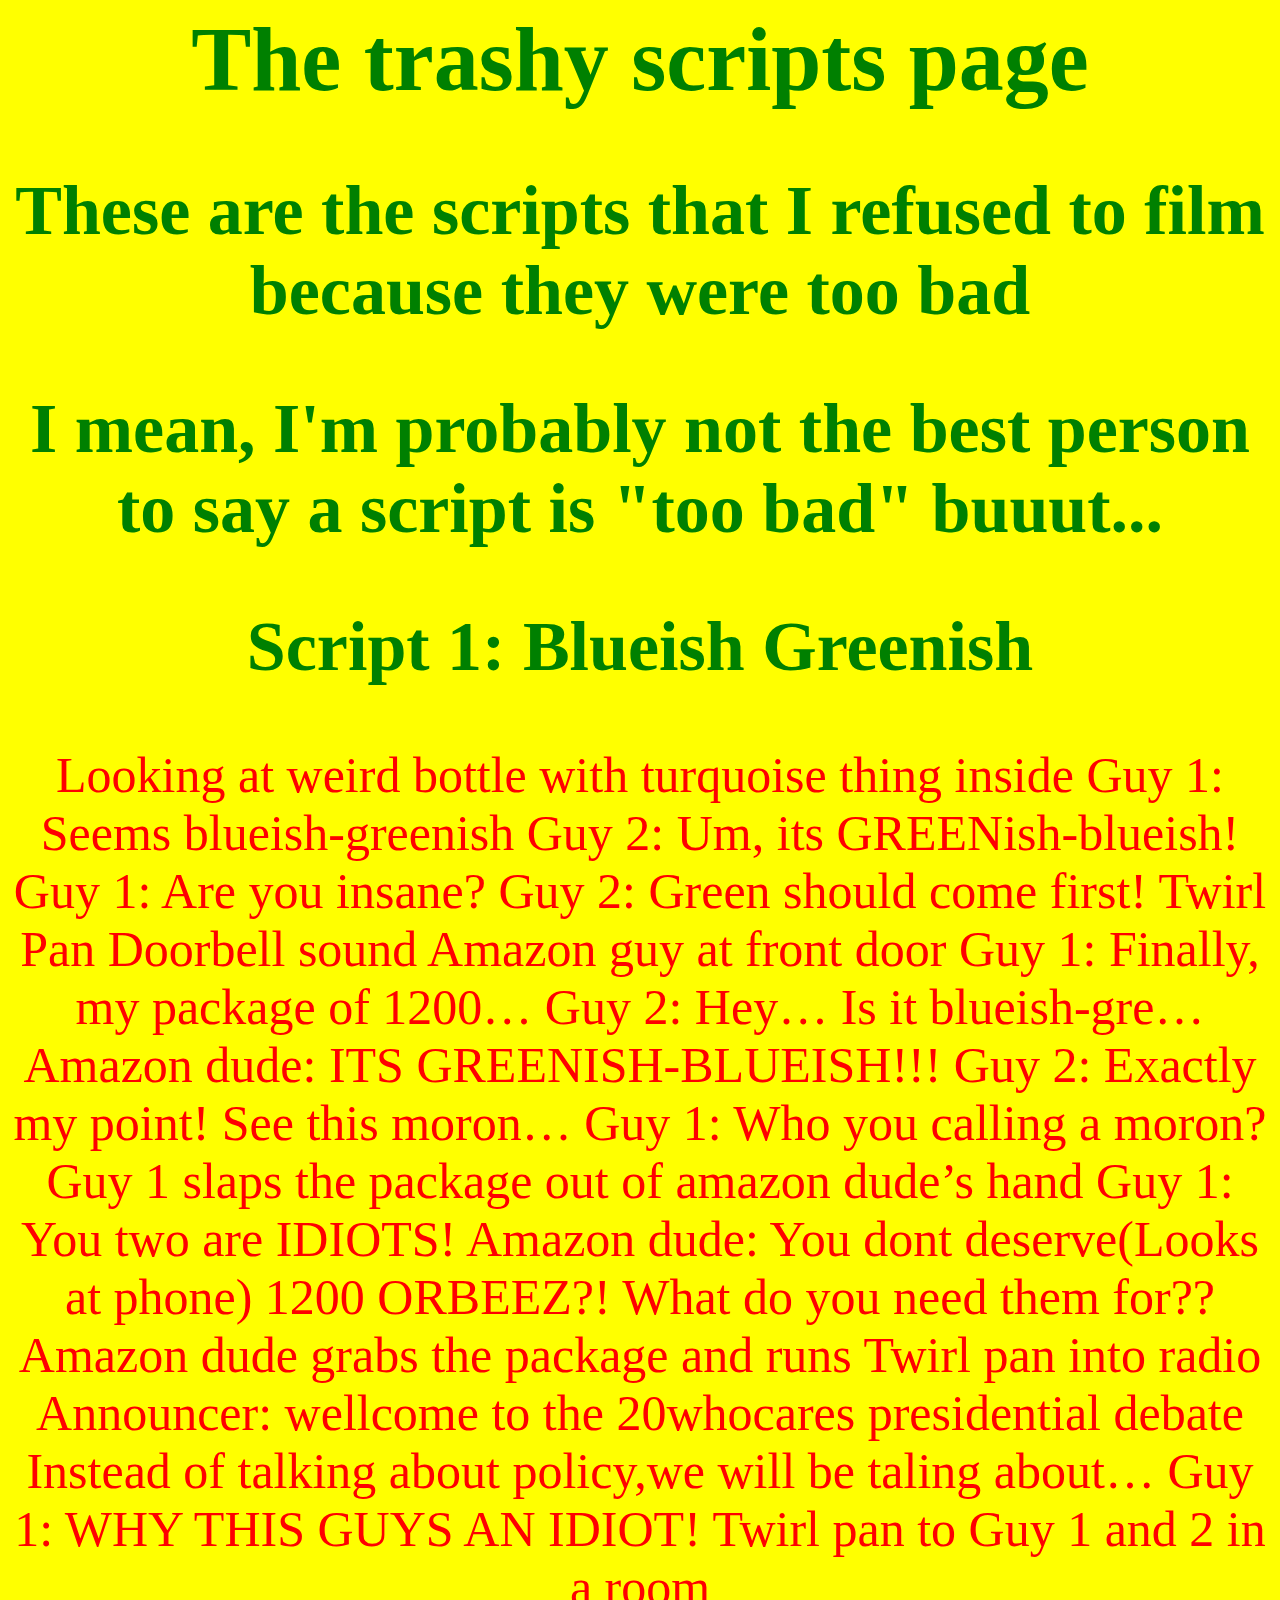
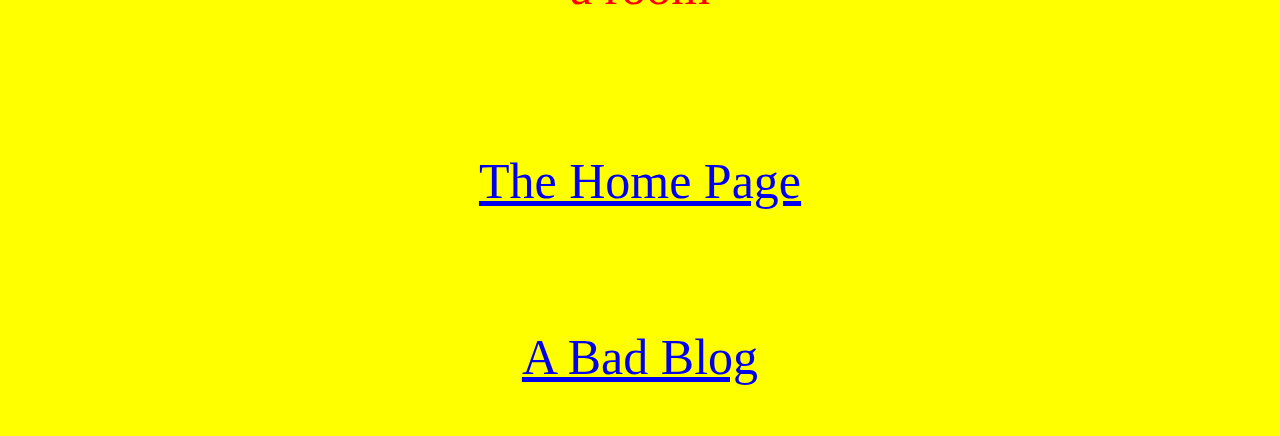
==== DrunkBadScript.html @ 4988ced2 "Update DrunkBadScript.html" ====
<html>
<head>
  <link rel="stylesheet" href="DrunkWebsite.css">
</head>

<h1>The trashy scripts page</h1>
<h2>These are the scripts that I refused to film because they were too bad</h2>
<h2>I mean, I'm probably not the best person to say a script is "too bad" buuut...</h2>
  
<h2>Script 1: Blueish Greenish</h2>
<p>

Looking at weird bottle with turquoise thing inside

Guy 1: Seems blueish-greenish
Guy 2: Um, its GREENish-blueish!
Guy 1: Are you insane?
Guy 2: Green should come first!

Twirl Pan
Doorbell sound
Amazon guy at front door

Guy 1: Finally, my package of 1200…
Guy 2: Hey… Is it blueish-gre…
Amazon dude: ITS GREENISH-BLUEISH!!!
Guy 2: Exactly my point! See this moron…
Guy 1: Who you calling a moron?
Guy 1 slaps the package out of amazon dude’s hand
Guy 1: You two are IDIOTS!
Amazon dude: You dont deserve(Looks at phone) 1200 ORBEEZ?! What do you need them for??
Amazon dude grabs the package and runs
Twirl pan into radio

Announcer: wellcome to the 20whocares presidential debate
Instead of talking about policy,we will be taling about…
Guy 1: WHY THIS GUYS AN IDIOT!

Twirl pan to Guy 1 and 2 in a room
</p>

  
<br>
<br>
<p><a href ="index.html">The Home Page<a/></p>
<br>
<p><a href ="DrunkWorseBlog.html">A Bad Blog</a></p>

</html>
---- DrunkWebsite.css ----
body {
	background-color: yellow;
 }

 
 h1 { 
	color: green;
	text-align: center;
	font-family: Futura;
	font-size: 90px;
 }

 h2 {
	color: green;
	text-align: center;
	font-family: Futura;
	font-size: 70px;
 }
 
 p {
	color: red;
	text-align: center;
	font-family: Futura;
	font-size: 50px;

 img {
 	border-radius: 8px;

 }

 .center {
	display: block;
	margin-left: auto;
	margin-right: auto;
	width: 50%;
 }
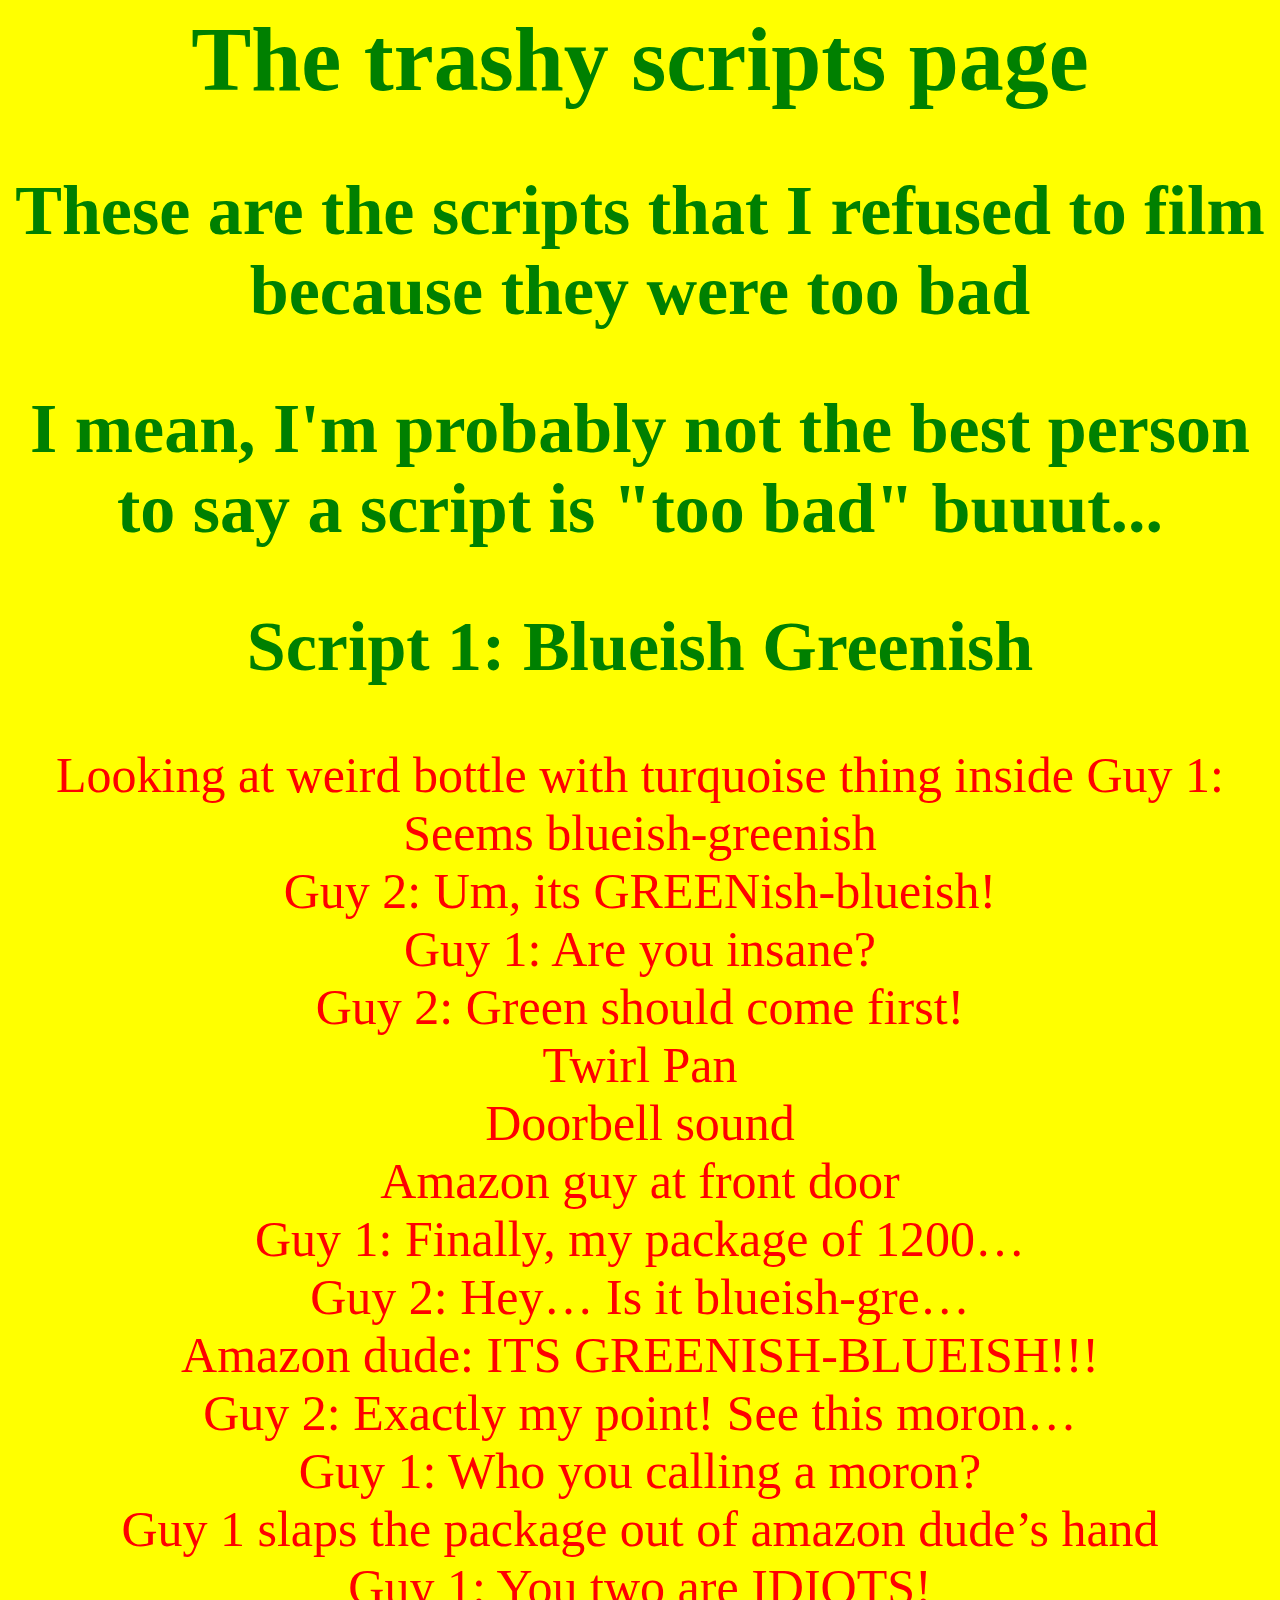
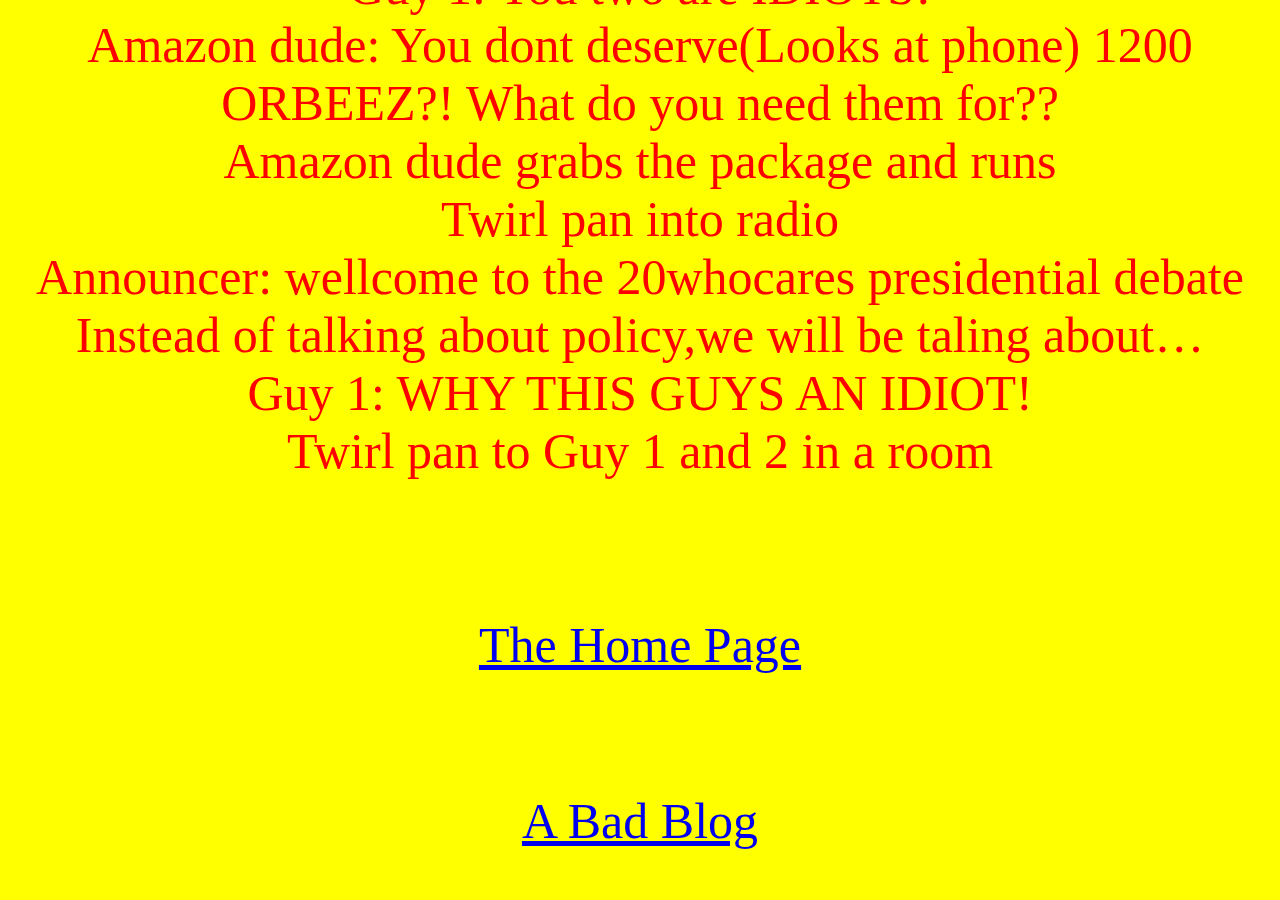
==== commit ed0a13d5: "Update DrunkBadScript.html" ====
--- a/DrunkBadScript.html
+++ b/DrunkBadScript.html
@@ -8,36 +8,51 @@
 <h2>I mean, I'm probably not the best person to say a script is "too bad" buuut...</h2>
   
 <h2>Script 1: Blueish Greenish</h2>
-<p>
-
-Looking at weird bottle with turquoise thing inside
+ 
+<p> Looking at weird bottle with turquoise thing inside
 
 Guy 1: Seems blueish-greenish
+<br>
 Guy 2: Um, its GREENish-blueish!
+<br>
 Guy 1: Are you insane?
+<br>
 Guy 2: Green should come first!
+<br>
+Twirl Pan
+<br>
+Doorbell sound
+<br>
+Amazon guy at front door
+<br>
+Guy 1: Finally, my package of 1200…
+<br>
+Guy 2: Hey… Is it blueish-gre…
+<br>
+Amazon dude: ITS GREENISH-BLUEISH!!!
+<br>
+Guy 2: Exactly my point! See this moron…
+<br>
+Guy 1: Who you calling a moron?
+<br>
+Guy 1 slaps the package out of amazon dude’s hand
+<br>
+Guy 1: You two are IDIOTS!
+<br>
+Amazon dude: You dont deserve(Looks at phone) 1200 ORBEEZ?! What do you need them for??
+<br>
+Amazon dude grabs the package and runs
+<br>
+Twirl pan into radio
+<br>
+Announcer: wellcome to the 20whocares presidential debate
+<br>
+Instead of talking about policy,we will be taling about…
+<br>
+Guy 1: WHY THIS GUYS AN IDIOT!
+<br>
+Twirl pan to Guy 1 and 2 in a room </p>
 
-Twirl Pan
-Doorbell sound
-Amazon guy at front door
-
-Guy 1: Finally, my package of 1200…
-Guy 2: Hey… Is it blueish-gre…
-Amazon dude: ITS GREENISH-BLUEISH!!!
-Guy 2: Exactly my point! See this moron…
-Guy 1: Who you calling a moron?
-Guy 1 slaps the package out of amazon dude’s hand
-Guy 1: You two are IDIOTS!
-Amazon dude: You dont deserve(Looks at phone) 1200 ORBEEZ?! What do you need them for??
-Amazon dude grabs the package and runs
-Twirl pan into radio
-
-Announcer: wellcome to the 20whocares presidential debate
-Instead of talking about policy,we will be taling about…
-Guy 1: WHY THIS GUYS AN IDIOT!
-
-Twirl pan to Guy 1 and 2 in a room
-</p>
 
   
 <br>
--- a/DrunkWebsite.css
+++ b/DrunkWebsite.css
@@ -22,6 +22,7 @@
 	text-align: center;
 	font-family: Futura;
 	font-size: 50px;
+}
 
  img {
  	border-radius: 8px;
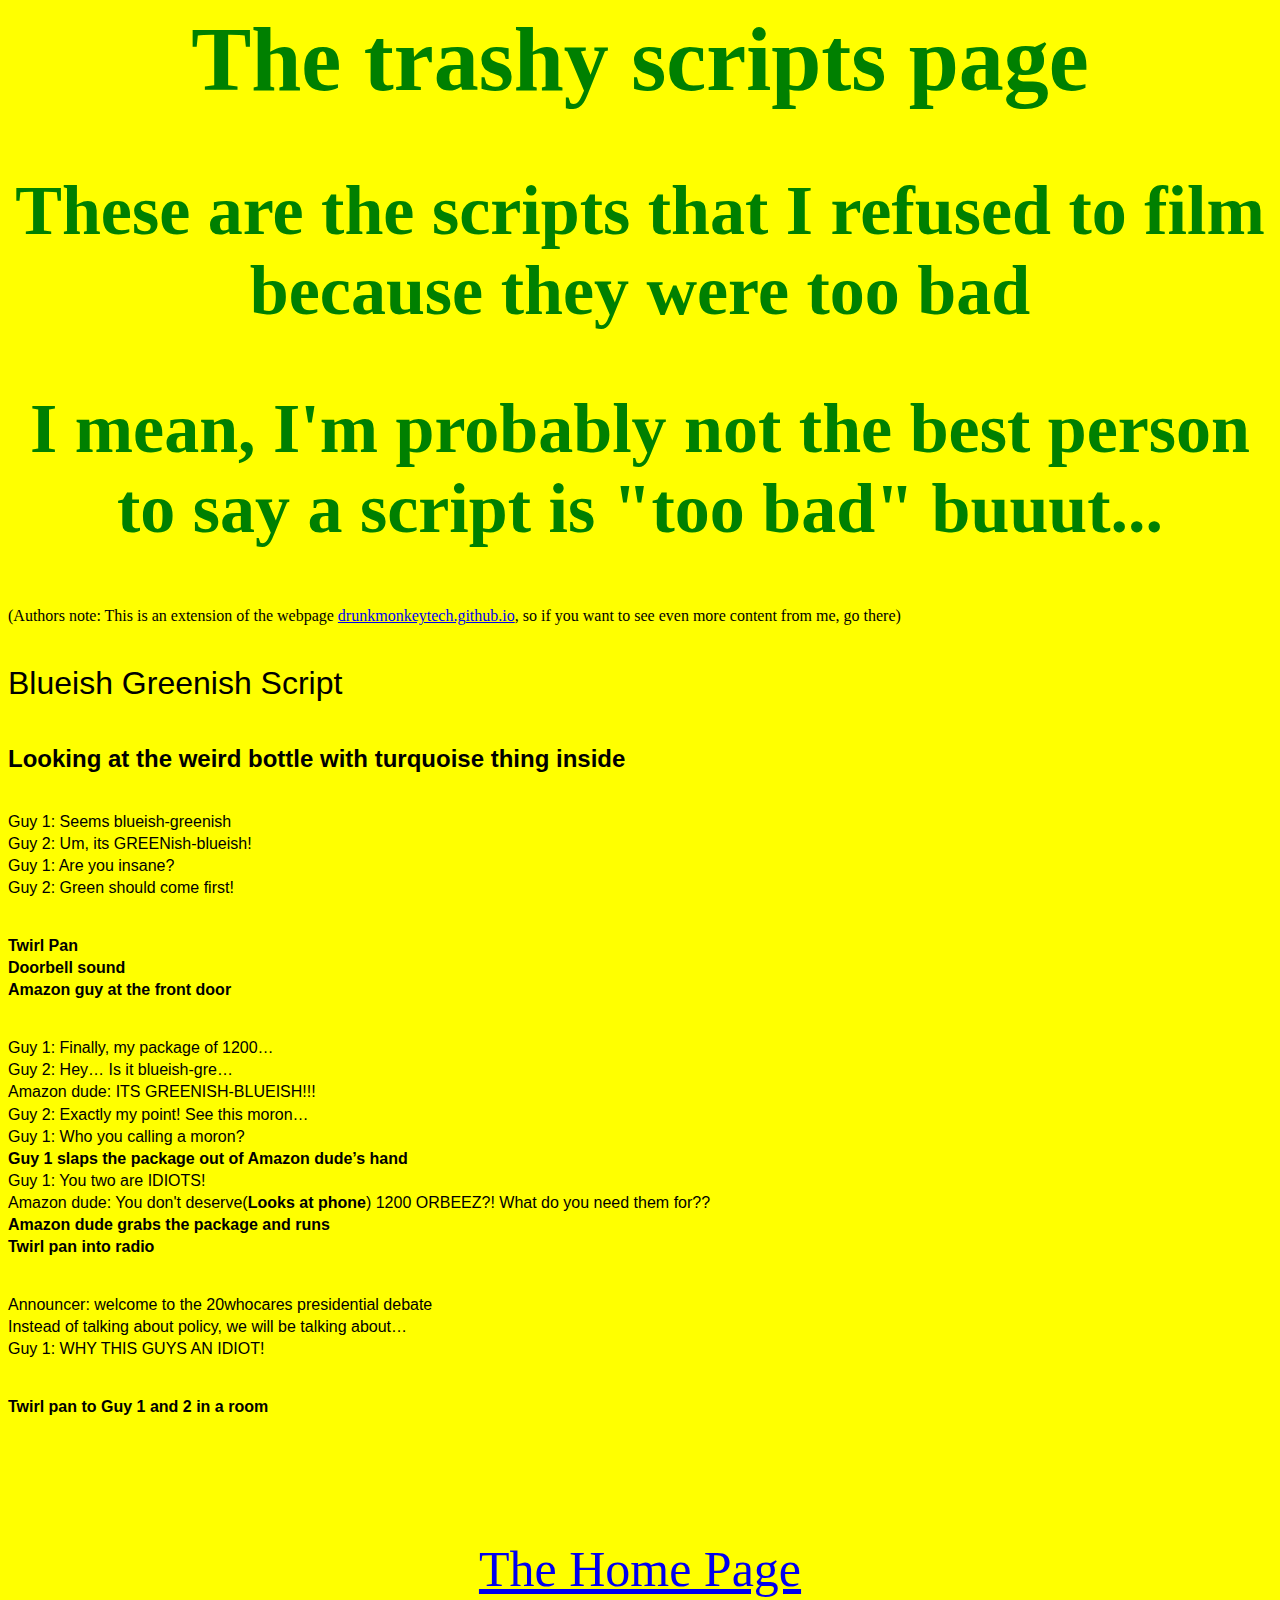
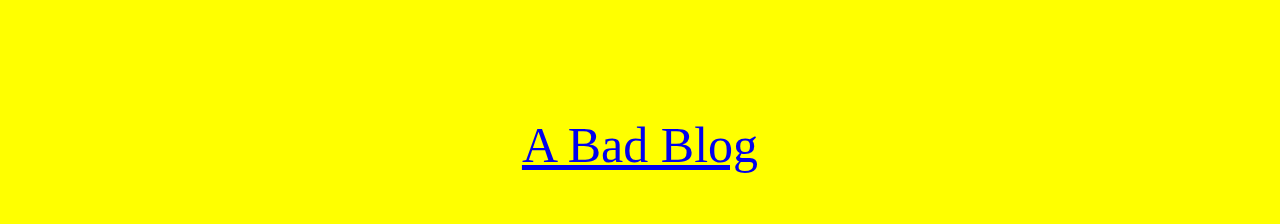
==== commit f63333da: "Update DrunkBadScript.html" ====
--- a/DrunkBadScript.html
+++ b/DrunkBadScript.html
@@ -7,52 +7,70 @@
 <h2>These are the scripts that I refused to film because they were too bad</h2>
 <h2>I mean, I'm probably not the best person to say a script is "too bad" buuut...</h2>
   
-<h2>Script 1: Blueish Greenish</h2>
- 
-<p> Looking at weird bottle with turquoise thing inside
 
-Guy 1: Seems blueish-greenish
-<br>
-Guy 2: Um, its GREENish-blueish!
-<br>
-Guy 1: Are you insane?
-<br>
-Guy 2: Green should come first!
-<br>
-Twirl Pan
-<br>
-Doorbell sound
-<br>
-Amazon guy at front door
-<br>
-Guy 1: Finally, my package of 1200…
-<br>
-Guy 2: Hey… Is it blueish-gre…
-<br>
-Amazon dude: ITS GREENISH-BLUEISH!!!
-<br>
-Guy 2: Exactly my point! See this moron…
-<br>
-Guy 1: Who you calling a moron?
-<br>
-Guy 1 slaps the package out of amazon dude’s hand
-<br>
-Guy 1: You two are IDIOTS!
-<br>
-Amazon dude: You dont deserve(Looks at phone) 1200 ORBEEZ?! What do you need them for??
-<br>
-Amazon dude grabs the package and runs
-<br>
-Twirl pan into radio
-<br>
-Announcer: wellcome to the 20whocares presidential debate
-<br>
-Instead of talking about policy,we will be taling about…
-<br>
-Guy 1: WHY THIS GUYS AN IDIOT!
-<br>
-Twirl pan to Guy 1 and 2 in a room </p>
-
+(Authors note: This is an extension of the webpage <a href="http://drunkmonkeytech.github.io/">drunkmonkeytech.github.io</a>, so if you want to see even more content from me, go there)<br />
+<br />
+<br />
+<div dir="ltr" style="line-height: 1.38; margin-bottom: 0pt; margin-top: 0pt;">
+<span style="background-color: transparent; color: black; font-family: &quot;josefin sans&quot; , sans-serif; font-size: 24pt; font-style: normal; font-variant: normal; font-weight: 400; text-decoration: none; vertical-align: baseline; white-space: pre;">Blueish Greenish Script</span></div>
+<b id="docs-internal-guid-8b914677-7fff-d8ec-27cd-0ef8cbcb0b0e" style="font-weight: normal;"><br /></b>
+<br />
+<div dir="ltr" style="line-height: 1.38; margin-bottom: 0pt; margin-top: 0pt;">
+<span style="background-color: transparent; color: black; font-family: &quot;josefin sans&quot; , sans-serif; font-size: 18pt; font-style: normal; font-variant: normal; font-weight: 700; text-decoration: none; vertical-align: baseline; white-space: pre;">Looking at the weird bottle with turquoise thing inside</span></div>
+<b style="font-weight: normal;"><br /></b>
+<br />
+<div dir="ltr" style="line-height: 1.38; margin-bottom: 0pt; margin-top: 0pt;">
+<span style="background-color: transparent; color: black; font-family: &quot;josefin sans&quot; , sans-serif; font-size: 12pt; font-style: normal; font-variant: normal; font-weight: 400; text-decoration: none; vertical-align: baseline; white-space: pre;">Guy 1: Seems blueish-greenish</span></div>
+<div dir="ltr" style="line-height: 1.38; margin-bottom: 0pt; margin-top: 0pt;">
+<span style="background-color: transparent; color: black; font-family: &quot;josefin sans&quot; , sans-serif; font-size: 12pt; font-style: normal; font-variant: normal; font-weight: 400; text-decoration: none; vertical-align: baseline; white-space: pre;">Guy 2: Um, its GREENish-blueish!</span></div>
+<div dir="ltr" style="line-height: 1.38; margin-bottom: 0pt; margin-top: 0pt;">
+<span style="background-color: transparent; color: black; font-family: &quot;josefin sans&quot; , sans-serif; font-size: 12pt; font-style: normal; font-variant: normal; font-weight: 400; text-decoration: none; vertical-align: baseline; white-space: pre;">Guy 1: Are you insane?</span></div>
+<div dir="ltr" style="line-height: 1.38; margin-bottom: 0pt; margin-top: 0pt;">
+<span style="background-color: transparent; color: black; font-family: &quot;josefin sans&quot; , sans-serif; font-size: 12pt; font-style: normal; font-variant: normal; font-weight: 400; text-decoration: none; vertical-align: baseline; white-space: pre;">Guy 2: Green should come first!</span></div>
+<b style="font-weight: normal;"><br /></b>
+<br />
+<div dir="ltr" style="line-height: 1.38; margin-bottom: 0pt; margin-top: 0pt;">
+<span style="background-color: transparent; color: black; font-family: &quot;josefin sans&quot; , sans-serif; font-size: 12pt; font-style: normal; font-variant: normal; font-weight: 700; text-decoration: none; vertical-align: baseline; white-space: pre;">Twirl Pan</span></div>
+<div dir="ltr" style="line-height: 1.38; margin-bottom: 0pt; margin-top: 0pt;">
+<span style="background-color: transparent; color: black; font-family: &quot;josefin sans&quot; , sans-serif; font-size: 12pt; font-style: normal; font-variant: normal; font-weight: 700; text-decoration: none; vertical-align: baseline; white-space: pre;">Doorbell sound</span></div>
+<div dir="ltr" style="line-height: 1.38; margin-bottom: 0pt; margin-top: 0pt;">
+<span style="background-color: transparent; color: black; font-family: &quot;josefin sans&quot; , sans-serif; font-size: 12pt; font-style: normal; font-variant: normal; font-weight: 700; text-decoration: none; vertical-align: baseline; white-space: pre;">Amazon guy at the front door</span></div>
+<b style="font-weight: normal;"><br /></b>
+<br />
+<div dir="ltr" style="line-height: 1.38; margin-bottom: 0pt; margin-top: 0pt;">
+<span style="background-color: transparent; color: black; font-family: &quot;josefin sans&quot; , sans-serif; font-size: 12pt; font-style: normal; font-variant: normal; font-weight: 400; text-decoration: none; vertical-align: baseline; white-space: pre;">Guy 1: Finally, my package of 1200…</span></div>
+<div dir="ltr" style="line-height: 1.38; margin-bottom: 0pt; margin-top: 0pt;">
+<span style="background-color: transparent; color: black; font-family: &quot;josefin sans&quot; , sans-serif; font-size: 12pt; font-style: normal; font-variant: normal; font-weight: 400; text-decoration: none; vertical-align: baseline; white-space: pre;">Guy 2: Hey… Is it blueish-gre…</span></div>
+<div dir="ltr" style="line-height: 1.38; margin-bottom: 0pt; margin-top: 0pt;">
+<span style="background-color: transparent; color: black; font-family: &quot;josefin sans&quot; , sans-serif; font-size: 12pt; font-style: normal; font-variant: normal; font-weight: 400; text-decoration: none; vertical-align: baseline; white-space: pre;">Amazon dude: ITS GREENISH-BLUEISH!!!</span></div>
+<div dir="ltr" style="line-height: 1.38; margin-bottom: 0pt; margin-top: 0pt;">
+<span style="background-color: transparent; color: black; font-family: &quot;josefin sans&quot; , sans-serif; font-size: 12pt; font-style: normal; font-variant: normal; font-weight: 400; text-decoration: none; vertical-align: baseline; white-space: pre;">Guy 2: Exactly my point! See this moron…</span></div>
+<div dir="ltr" style="line-height: 1.38; margin-bottom: 0pt; margin-top: 0pt;">
+<span style="background-color: transparent; color: black; font-family: &quot;josefin sans&quot; , sans-serif; font-size: 12pt; font-style: normal; font-variant: normal; font-weight: 400; text-decoration: none; vertical-align: baseline; white-space: pre;">Guy 1: Who you calling a moron?</span></div>
+<div dir="ltr" style="line-height: 1.38; margin-bottom: 0pt; margin-top: 0pt;">
+<span style="background-color: transparent; color: black; font-family: &quot;josefin sans&quot; , sans-serif; font-size: 12pt; font-style: normal; font-variant: normal; font-weight: 700; text-decoration: none; vertical-align: baseline; white-space: pre;">Guy 1 slaps the package out of Amazon dude’s hand</span></div>
+<div dir="ltr" style="line-height: 1.38; margin-bottom: 0pt; margin-top: 0pt;">
+<span style="background-color: transparent; color: black; font-family: &quot;josefin sans&quot; , sans-serif; font-size: 12pt; font-style: normal; font-variant: normal; font-weight: 400; text-decoration: none; vertical-align: baseline; white-space: pre;">Guy 1: You two are IDIOTS!</span></div>
+<div dir="ltr" style="line-height: 1.38; margin-bottom: 0pt; margin-top: 0pt;">
+<span style="background-color: transparent; color: black; font-family: &quot;josefin sans&quot; , sans-serif; font-size: 12pt; font-style: normal; font-variant: normal; font-weight: 400; text-decoration: none; vertical-align: baseline; white-space: pre;">Amazon dude: You don't deserve(</span><span style="background-color: transparent; color: black; font-family: &quot;josefin sans&quot; , sans-serif; font-size: 12pt; font-style: normal; font-variant: normal; font-weight: 700; text-decoration: none; vertical-align: baseline; white-space: pre;">Looks at phone</span><span style="background-color: transparent; color: black; font-family: &quot;josefin sans&quot; , sans-serif; font-size: 12pt; font-style: normal; font-variant: normal; font-weight: 400; text-decoration: none; vertical-align: baseline; white-space: pre;">) 1200 ORBEEZ?! What do you need them for??</span></div>
+<div dir="ltr" style="line-height: 1.38; margin-bottom: 0pt; margin-top: 0pt;">
+<span style="background-color: transparent; color: black; font-family: &quot;josefin sans&quot; , sans-serif; font-size: 12pt; font-style: normal; font-variant: normal; font-weight: 700; text-decoration: none; vertical-align: baseline; white-space: pre;">Amazon dude grabs the package and runs</span></div>
+<div dir="ltr" style="line-height: 1.38; margin-bottom: 0pt; margin-top: 0pt;">
+<span style="background-color: transparent; color: black; font-family: &quot;josefin sans&quot; , sans-serif; font-size: 12pt; font-style: normal; font-variant: normal; font-weight: 700; text-decoration: none; vertical-align: baseline; white-space: pre;">Twirl pan into radio</span></div>
+<b style="font-weight: normal;"><br /></b>
+<br />
+<div dir="ltr" style="line-height: 1.38; margin-bottom: 0pt; margin-top: 0pt;">
+<span style="background-color: transparent; color: black; font-family: &quot;josefin sans&quot; , sans-serif; font-size: 12pt; font-style: normal; font-variant: normal; font-weight: 400; text-decoration: none; vertical-align: baseline; white-space: pre;">Announcer: welcome to the 20whocares presidential debate</span></div>
+<div dir="ltr" style="line-height: 1.38; margin-bottom: 0pt; margin-top: 0pt;">
+<span style="background-color: transparent; color: black; font-family: &quot;josefin sans&quot; , sans-serif; font-size: 12pt; font-style: normal; font-variant: normal; font-weight: 400; text-decoration: none; vertical-align: baseline; white-space: pre;">Instead of talking about policy, we will be talking about…</span></div>
+<div dir="ltr" style="line-height: 1.38; margin-bottom: 0pt; margin-top: 0pt;">
+<span style="background-color: transparent; color: black; font-family: &quot;josefin sans&quot; , sans-serif; font-size: 12pt; font-style: normal; font-variant: normal; font-weight: 400; text-decoration: none; vertical-align: baseline; white-space: pre;">Guy 1: WHY THIS GUYS AN IDIOT!</span></div>
+<b style="font-weight: normal;"><br /></b>
+<br />
+<div dir="ltr" style="line-height: 1.38; margin-bottom: 0pt; margin-top: 0pt;">
+<span style="background-color: transparent; color: black; font-family: &quot;josefin sans&quot; , sans-serif; font-size: 12pt; font-style: normal; font-variant: normal; font-weight: 700; text-decoration: none; vertical-align: baseline; white-space: pre;">Twirl pan to Guy 1 and 2 in a room</span></div>
+<br />
+<br />
 
   
 <br>
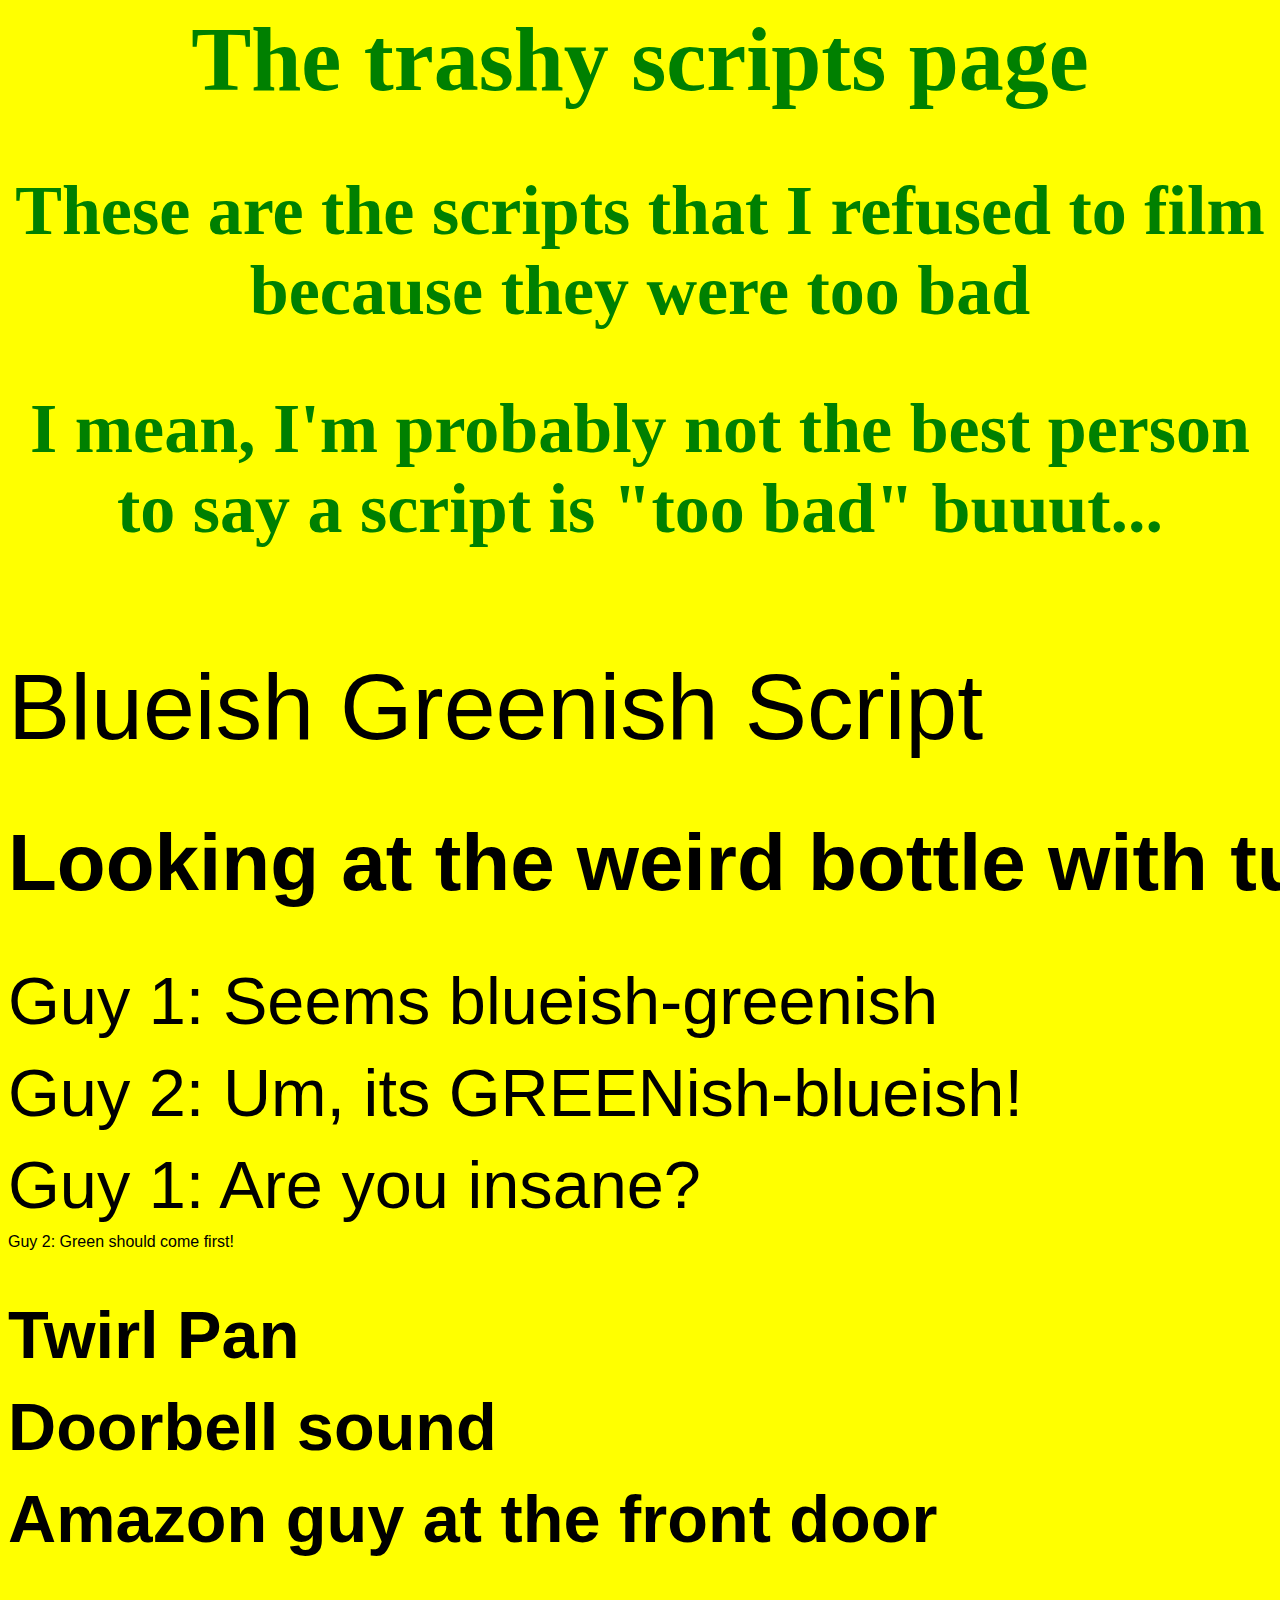
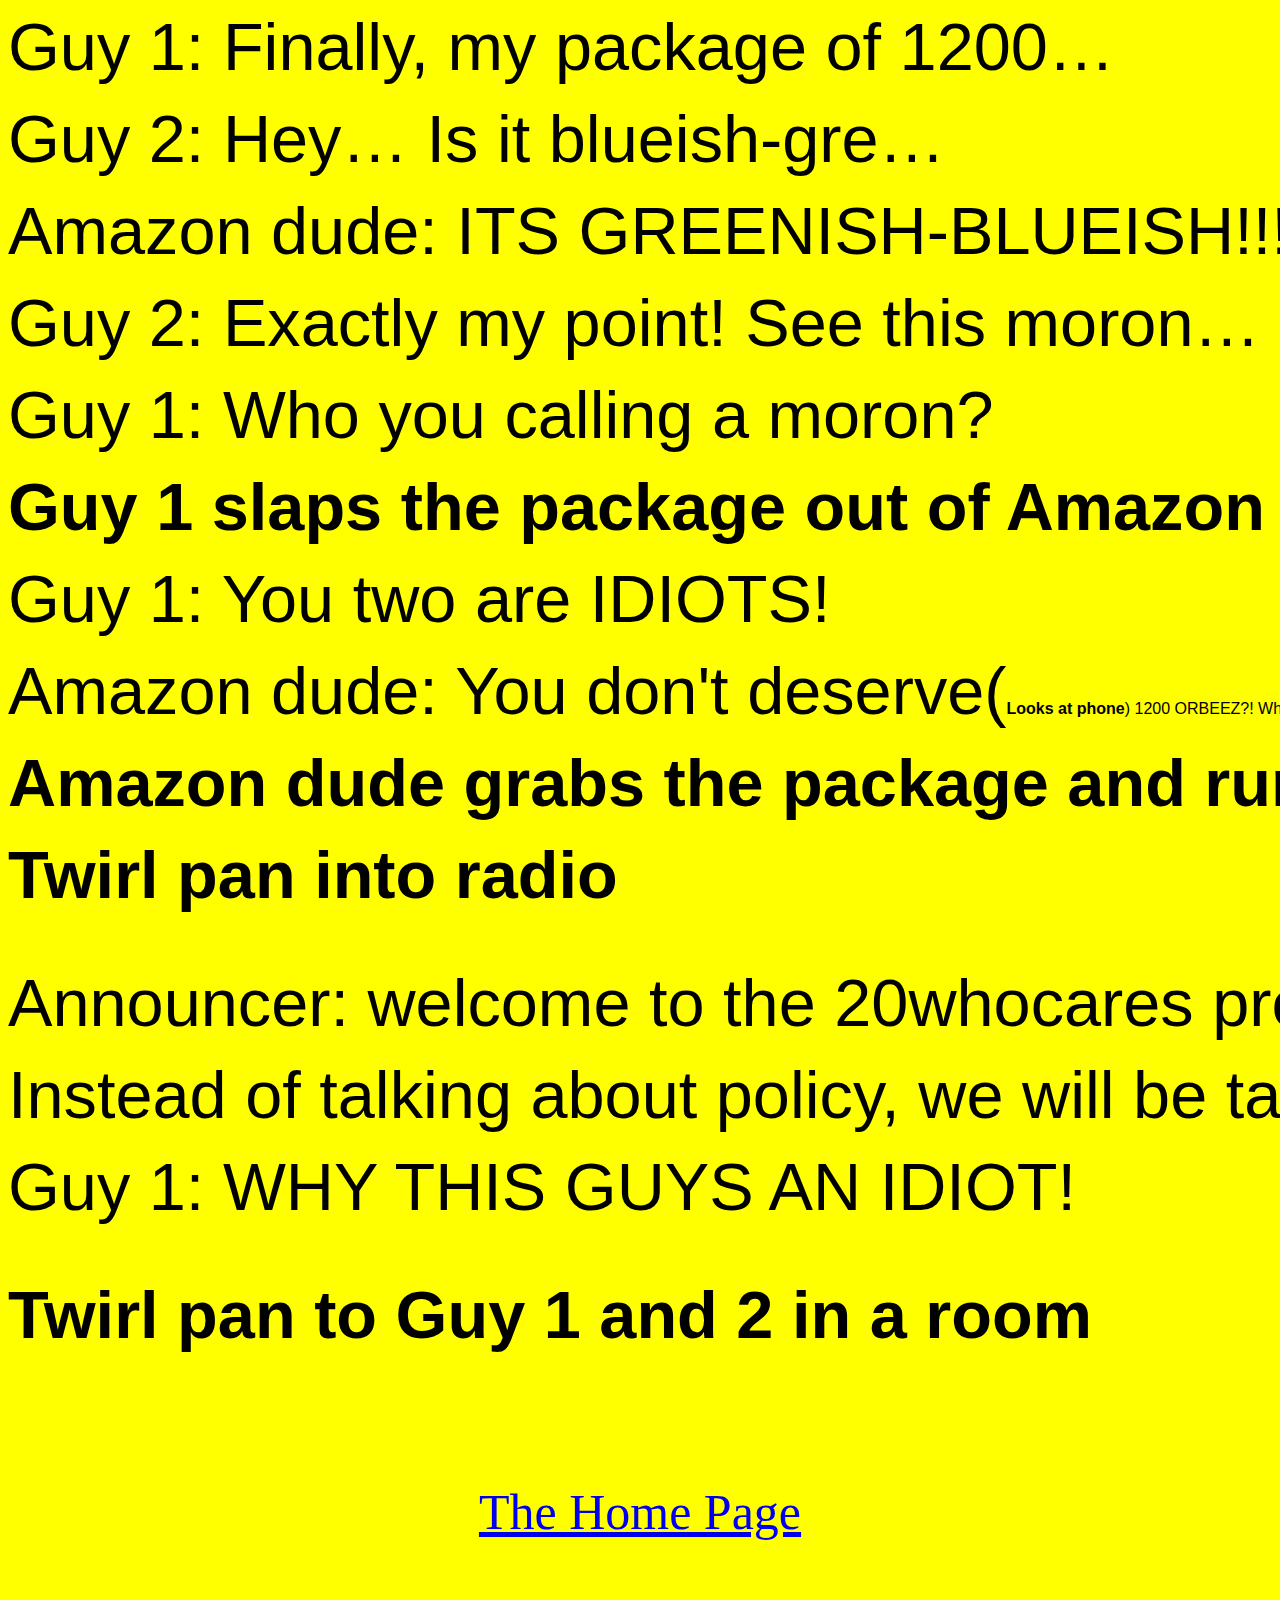
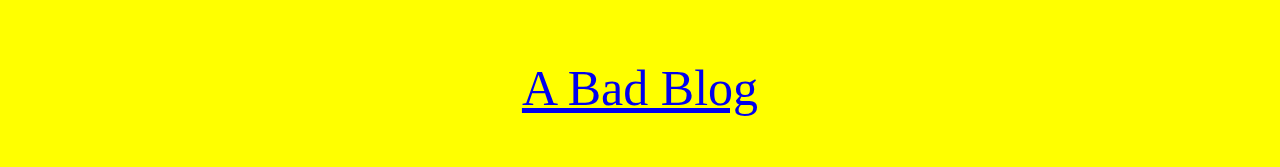
==== commit f91071d0: "Update DrunkBadScript.html" ====
--- a/DrunkBadScript.html
+++ b/DrunkBadScript.html
@@ -8,67 +8,67 @@
 <h2>I mean, I'm probably not the best person to say a script is "too bad" buuut...</h2>
   
 
-(Authors note: This is an extension of the webpage <a href="http://drunkmonkeytech.github.io/">drunkmonkeytech.github.io</a>, so if you want to see even more content from me, go there)<br />
+
 <br />
 <br />
 <div dir="ltr" style="line-height: 1.38; margin-bottom: 0pt; margin-top: 0pt;">
-<span style="background-color: transparent; color: black; font-family: &quot;josefin sans&quot; , sans-serif; font-size: 24pt; font-style: normal; font-variant: normal; font-weight: 400; text-decoration: none; vertical-align: baseline; white-space: pre;">Blueish Greenish Script</span></div>
+<span style="background-color: transparent; color: black; font-family: &quot;josefin sans&quot; , sans-serif; font-size: 70pt; font-style: normal; font-variant: normal; font-weight: 400; text-decoration: none; vertical-align: baseline; white-space: pre;">Blueish Greenish Script</span></div>
 <b id="docs-internal-guid-8b914677-7fff-d8ec-27cd-0ef8cbcb0b0e" style="font-weight: normal;"><br /></b>
 <br />
 <div dir="ltr" style="line-height: 1.38; margin-bottom: 0pt; margin-top: 0pt;">
-<span style="background-color: transparent; color: black; font-family: &quot;josefin sans&quot; , sans-serif; font-size: 18pt; font-style: normal; font-variant: normal; font-weight: 700; text-decoration: none; vertical-align: baseline; white-space: pre;">Looking at the weird bottle with turquoise thing inside</span></div>
+<span style="background-color: transparent; color: black; font-family: &quot;josefin sans&quot; , sans-serif; font-size: 60pt; font-style: normal; font-variant: normal; font-weight: 700; text-decoration: none; vertical-align: baseline; white-space: pre;">Looking at the weird bottle with turquoise thing inside</span></div>
 <b style="font-weight: normal;"><br /></b>
 <br />
 <div dir="ltr" style="line-height: 1.38; margin-bottom: 0pt; margin-top: 0pt;">
-<span style="background-color: transparent; color: black; font-family: &quot;josefin sans&quot; , sans-serif; font-size: 12pt; font-style: normal; font-variant: normal; font-weight: 400; text-decoration: none; vertical-align: baseline; white-space: pre;">Guy 1: Seems blueish-greenish</span></div>
+<span style="background-color: transparent; color: black; font-family: &quot;josefin sans&quot; , sans-serif; font-size: 50pt; font-style: normal; font-variant: normal; font-weight: 400; text-decoration: none; vertical-align: baseline; white-space: pre;">Guy 1: Seems blueish-greenish</span></div>
 <div dir="ltr" style="line-height: 1.38; margin-bottom: 0pt; margin-top: 0pt;">
-<span style="background-color: transparent; color: black; font-family: &quot;josefin sans&quot; , sans-serif; font-size: 12pt; font-style: normal; font-variant: normal; font-weight: 400; text-decoration: none; vertical-align: baseline; white-space: pre;">Guy 2: Um, its GREENish-blueish!</span></div>
+<span style="background-color: transparent; color: black; font-family: &quot;josefin sans&quot; , sans-serif; font-size: 50pt; font-style: normal; font-variant: normal; font-weight: 400; text-decoration: none; vertical-align: baseline; white-space: pre;">Guy 2: Um, its GREENish-blueish!</span></div>
 <div dir="ltr" style="line-height: 1.38; margin-bottom: 0pt; margin-top: 0pt;">
-<span style="background-color: transparent; color: black; font-family: &quot;josefin sans&quot; , sans-serif; font-size: 12pt; font-style: normal; font-variant: normal; font-weight: 400; text-decoration: none; vertical-align: baseline; white-space: pre;">Guy 1: Are you insane?</span></div>
+<span style="background-color: transparent; color: black; font-family: &quot;josefin sans&quot; , sans-serif; font-size: 50pt; font-style: normal; font-variant: normal; font-weight: 400; text-decoration: none; vertical-align: baseline; white-space: pre;">Guy 1: Are you insane?</span></div>
 <div dir="ltr" style="line-height: 1.38; margin-bottom: 0pt; margin-top: 0pt;">
-<span style="background-color: transparent; color: black; font-family: &quot;josefin sans&quot; , sans-serif; font-size: 12pt; font-style: normal; font-variant: normal; font-weight: 400; text-decoration: none; vertical-align: baseline; white-space: pre;">Guy 2: Green should come first!</span></div>
+<span style="background-color: transparent; color: black; font-family: &quot;josefin sans&quot; , sans-serif; font-size: 50t; font-style: normal; font-variant: normal; font-weight: 400; text-decoration: none; vertical-align: baseline; white-space: pre;">Guy 2: Green should come first!</span></div>
 <b style="font-weight: normal;"><br /></b>
 <br />
 <div dir="ltr" style="line-height: 1.38; margin-bottom: 0pt; margin-top: 0pt;">
-<span style="background-color: transparent; color: black; font-family: &quot;josefin sans&quot; , sans-serif; font-size: 12pt; font-style: normal; font-variant: normal; font-weight: 700; text-decoration: none; vertical-align: baseline; white-space: pre;">Twirl Pan</span></div>
+<span style="background-color: transparent; color: black; font-family: &quot;josefin sans&quot; , sans-serif; font-size: 50pt; font-style: normal; font-variant: normal; font-weight: 700; text-decoration: none; vertical-align: baseline; white-space: pre;">Twirl Pan</span></div>
 <div dir="ltr" style="line-height: 1.38; margin-bottom: 0pt; margin-top: 0pt;">
-<span style="background-color: transparent; color: black; font-family: &quot;josefin sans&quot; , sans-serif; font-size: 12pt; font-style: normal; font-variant: normal; font-weight: 700; text-decoration: none; vertical-align: baseline; white-space: pre;">Doorbell sound</span></div>
+<span style="background-color: transparent; color: black; font-family: &quot;josefin sans&quot; , sans-serif; font-size: 50pt; font-style: normal; font-variant: normal; font-weight: 700; text-decoration: none; vertical-align: baseline; white-space: pre;">Doorbell sound</span></div>
 <div dir="ltr" style="line-height: 1.38; margin-bottom: 0pt; margin-top: 0pt;">
-<span style="background-color: transparent; color: black; font-family: &quot;josefin sans&quot; , sans-serif; font-size: 12pt; font-style: normal; font-variant: normal; font-weight: 700; text-decoration: none; vertical-align: baseline; white-space: pre;">Amazon guy at the front door</span></div>
+<span style="background-color: transparent; color: black; font-family: &quot;josefin sans&quot; , sans-serif; font-size: 50pt; font-style: normal; font-variant: normal; font-weight: 700; text-decoration: none; vertical-align: baseline; white-space: pre;">Amazon guy at the front door</span></div>
 <b style="font-weight: normal;"><br /></b>
 <br />
 <div dir="ltr" style="line-height: 1.38; margin-bottom: 0pt; margin-top: 0pt;">
-<span style="background-color: transparent; color: black; font-family: &quot;josefin sans&quot; , sans-serif; font-size: 12pt; font-style: normal; font-variant: normal; font-weight: 400; text-decoration: none; vertical-align: baseline; white-space: pre;">Guy 1: Finally, my package of 1200…</span></div>
+<span style="background-color: transparent; color: black; font-family: &quot;josefin sans&quot; , sans-serif; font-size: 50pt; font-style: normal; font-variant: normal; font-weight: 400; text-decoration: none; vertical-align: baseline; white-space: pre;">Guy 1: Finally, my package of 1200…</span></div>
 <div dir="ltr" style="line-height: 1.38; margin-bottom: 0pt; margin-top: 0pt;">
-<span style="background-color: transparent; color: black; font-family: &quot;josefin sans&quot; , sans-serif; font-size: 12pt; font-style: normal; font-variant: normal; font-weight: 400; text-decoration: none; vertical-align: baseline; white-space: pre;">Guy 2: Hey… Is it blueish-gre…</span></div>
+<span style="background-color: transparent; color: black; font-family: &quot;josefin sans&quot; , sans-serif; font-size: 50pt; font-style: normal; font-variant: normal; font-weight: 400; text-decoration: none; vertical-align: baseline; white-space: pre;">Guy 2: Hey… Is it blueish-gre…</span></div>
 <div dir="ltr" style="line-height: 1.38; margin-bottom: 0pt; margin-top: 0pt;">
-<span style="background-color: transparent; color: black; font-family: &quot;josefin sans&quot; , sans-serif; font-size: 12pt; font-style: normal; font-variant: normal; font-weight: 400; text-decoration: none; vertical-align: baseline; white-space: pre;">Amazon dude: ITS GREENISH-BLUEISH!!!</span></div>
+<span style="background-color: transparent; color: black; font-family: &quot;josefin sans&quot; , sans-serif; font-size: 50pt; font-style: normal; font-variant: normal; font-weight: 400; text-decoration: none; vertical-align: baseline; white-space: pre;">Amazon dude: ITS GREENISH-BLUEISH!!!</span></div>
 <div dir="ltr" style="line-height: 1.38; margin-bottom: 0pt; margin-top: 0pt;">
-<span style="background-color: transparent; color: black; font-family: &quot;josefin sans&quot; , sans-serif; font-size: 12pt; font-style: normal; font-variant: normal; font-weight: 400; text-decoration: none; vertical-align: baseline; white-space: pre;">Guy 2: Exactly my point! See this moron…</span></div>
+<span style="background-color: transparent; color: black; font-family: &quot;josefin sans&quot; , sans-serif; font-size: 50pt; font-style: normal; font-variant: normal; font-weight: 400; text-decoration: none; vertical-align: baseline; white-space: pre;">Guy 2: Exactly my point! See this moron…</span></div>
 <div dir="ltr" style="line-height: 1.38; margin-bottom: 0pt; margin-top: 0pt;">
-<span style="background-color: transparent; color: black; font-family: &quot;josefin sans&quot; , sans-serif; font-size: 12pt; font-style: normal; font-variant: normal; font-weight: 400; text-decoration: none; vertical-align: baseline; white-space: pre;">Guy 1: Who you calling a moron?</span></div>
+<span style="background-color: transparent; color: black; font-family: &quot;josefin sans&quot; , sans-serif; font-size: 50pt; font-style: normal; font-variant: normal; font-weight: 400; text-decoration: none; vertical-align: baseline; white-space: pre;">Guy 1: Who you calling a moron?</span></div>
 <div dir="ltr" style="line-height: 1.38; margin-bottom: 0pt; margin-top: 0pt;">
-<span style="background-color: transparent; color: black; font-family: &quot;josefin sans&quot; , sans-serif; font-size: 12pt; font-style: normal; font-variant: normal; font-weight: 700; text-decoration: none; vertical-align: baseline; white-space: pre;">Guy 1 slaps the package out of Amazon dude’s hand</span></div>
+<span style="background-color: transparent; color: black; font-family: &quot;josefin sans&quot; , sans-serif; font-size: 50pt; font-style: normal; font-variant: normal; font-weight: 700; text-decoration: none; vertical-align: baseline; white-space: pre;">Guy 1 slaps the package out of Amazon dude’s hand</span></div>
 <div dir="ltr" style="line-height: 1.38; margin-bottom: 0pt; margin-top: 0pt;">
-<span style="background-color: transparent; color: black; font-family: &quot;josefin sans&quot; , sans-serif; font-size: 12pt; font-style: normal; font-variant: normal; font-weight: 400; text-decoration: none; vertical-align: baseline; white-space: pre;">Guy 1: You two are IDIOTS!</span></div>
+<span style="background-color: transparent; color: black; font-family: &quot;josefin sans&quot; , sans-serif; font-size: 50pt; font-style: normal; font-variant: normal; font-weight: 400; text-decoration: none; vertical-align: baseline; white-space: pre;">Guy 1: You two are IDIOTS!</span></div>
 <div dir="ltr" style="line-height: 1.38; margin-bottom: 0pt; margin-top: 0pt;">
-<span style="background-color: transparent; color: black; font-family: &quot;josefin sans&quot; , sans-serif; font-size: 12pt; font-style: normal; font-variant: normal; font-weight: 400; text-decoration: none; vertical-align: baseline; white-space: pre;">Amazon dude: You don't deserve(</span><span style="background-color: transparent; color: black; font-family: &quot;josefin sans&quot; , sans-serif; font-size: 12pt; font-style: normal; font-variant: normal; font-weight: 700; text-decoration: none; vertical-align: baseline; white-space: pre;">Looks at phone</span><span style="background-color: transparent; color: black; font-family: &quot;josefin sans&quot; , sans-serif; font-size: 12pt; font-style: normal; font-variant: normal; font-weight: 400; text-decoration: none; vertical-align: baseline; white-space: pre;">) 1200 ORBEEZ?! What do you need them for??</span></div>
+<span style="background-color: transparent; color: black; font-family: &quot;josefin sans&quot; , sans-serif; font-size: 50pt; font-style: normal; font-variant: normal; font-weight: 400; text-decoration: none; vertical-align: baseline; white-space: pre;">Amazon dude: You don't deserve(</span><span style="background-color: transparent; color: black; font-family: &quot;josefin sans&quot; , sans-serif; font-size: 12pt; font-style: normal; font-variant: normal; font-weight: 700; text-decoration: none; vertical-align: baseline; white-space: pre;">Looks at phone</span><span style="background-color: transparent; color: black; font-family: &quot;josefin sans&quot; , sans-serif; font-size: 12pt; font-style: normal; font-variant: normal; font-weight: 400; text-decoration: none; vertical-align: baseline; white-space: pre;">) 1200 ORBEEZ?! What do you need them for??</span></div>
 <div dir="ltr" style="line-height: 1.38; margin-bottom: 0pt; margin-top: 0pt;">
-<span style="background-color: transparent; color: black; font-family: &quot;josefin sans&quot; , sans-serif; font-size: 12pt; font-style: normal; font-variant: normal; font-weight: 700; text-decoration: none; vertical-align: baseline; white-space: pre;">Amazon dude grabs the package and runs</span></div>
+<span style="background-color: transparent; color: black; font-family: &quot;josefin sans&quot; , sans-serif; font-size: 50pt; font-style: normal; font-variant: normal; font-weight: 700; text-decoration: none; vertical-align: baseline; white-space: pre;">Amazon dude grabs the package and runs</span></div>
 <div dir="ltr" style="line-height: 1.38; margin-bottom: 0pt; margin-top: 0pt;">
-<span style="background-color: transparent; color: black; font-family: &quot;josefin sans&quot; , sans-serif; font-size: 12pt; font-style: normal; font-variant: normal; font-weight: 700; text-decoration: none; vertical-align: baseline; white-space: pre;">Twirl pan into radio</span></div>
+<span style="background-color: transparent; color: black; font-family: &quot;josefin sans&quot; , sans-serif; font-size: 50pt; font-style: normal; font-variant: normal; font-weight: 700; text-decoration: none; vertical-align: baseline; white-space: pre;">Twirl pan into radio</span></div>
 <b style="font-weight: normal;"><br /></b>
 <br />
 <div dir="ltr" style="line-height: 1.38; margin-bottom: 0pt; margin-top: 0pt;">
-<span style="background-color: transparent; color: black; font-family: &quot;josefin sans&quot; , sans-serif; font-size: 12pt; font-style: normal; font-variant: normal; font-weight: 400; text-decoration: none; vertical-align: baseline; white-space: pre;">Announcer: welcome to the 20whocares presidential debate</span></div>
+<span style="background-color: transparent; color: black; font-family: &quot;josefin sans&quot; , sans-serif; font-size: 50pt; font-style: normal; font-variant: normal; font-weight: 400; text-decoration: none; vertical-align: baseline; white-space: pre;">Announcer: welcome to the 20whocares presidential debate</span></div>
 <div dir="ltr" style="line-height: 1.38; margin-bottom: 0pt; margin-top: 0pt;">
-<span style="background-color: transparent; color: black; font-family: &quot;josefin sans&quot; , sans-serif; font-size: 12pt; font-style: normal; font-variant: normal; font-weight: 400; text-decoration: none; vertical-align: baseline; white-space: pre;">Instead of talking about policy, we will be talking about…</span></div>
+<span style="background-color: transparent; color: black; font-family: &quot;josefin sans&quot; , sans-serif; font-size: 50pt; font-style: normal; font-variant: normal; font-weight: 400; text-decoration: none; vertical-align: baseline; white-space: pre;">Instead of talking about policy, we will be talking about…</span></div>
 <div dir="ltr" style="line-height: 1.38; margin-bottom: 0pt; margin-top: 0pt;">
-<span style="background-color: transparent; color: black; font-family: &quot;josefin sans&quot; , sans-serif; font-size: 12pt; font-style: normal; font-variant: normal; font-weight: 400; text-decoration: none; vertical-align: baseline; white-space: pre;">Guy 1: WHY THIS GUYS AN IDIOT!</span></div>
+<span style="background-color: transparent; color: black; font-family: &quot;josefin sans&quot; , sans-serif; font-size: 50pt; font-style: normal; font-variant: normal; font-weight: 400; text-decoration: none; vertical-align: baseline; white-space: pre;">Guy 1: WHY THIS GUYS AN IDIOT!</span></div>
 <b style="font-weight: normal;"><br /></b>
 <br />
 <div dir="ltr" style="line-height: 1.38; margin-bottom: 0pt; margin-top: 0pt;">
-<span style="background-color: transparent; color: black; font-family: &quot;josefin sans&quot; , sans-serif; font-size: 12pt; font-style: normal; font-variant: normal; font-weight: 700; text-decoration: none; vertical-align: baseline; white-space: pre;">Twirl pan to Guy 1 and 2 in a room</span></div>
+<span style="background-color: transparent; color: black; font-family: &quot;josefin sans&quot; , sans-serif; font-size: 50pt; font-style: normal; font-variant: normal; font-weight: 700; text-decoration: none; vertical-align: baseline; white-space: pre;">Twirl pan to Guy 1 and 2 in a room</span></div>
 <br />
 <br />
 
--- a/DrunkWebsite.css
+++ b/DrunkWebsite.css
@@ -33,5 +33,4 @@
 	display: block;
 	margin-left: auto;
 	margin-right: auto;
-	width: 50%;
  }
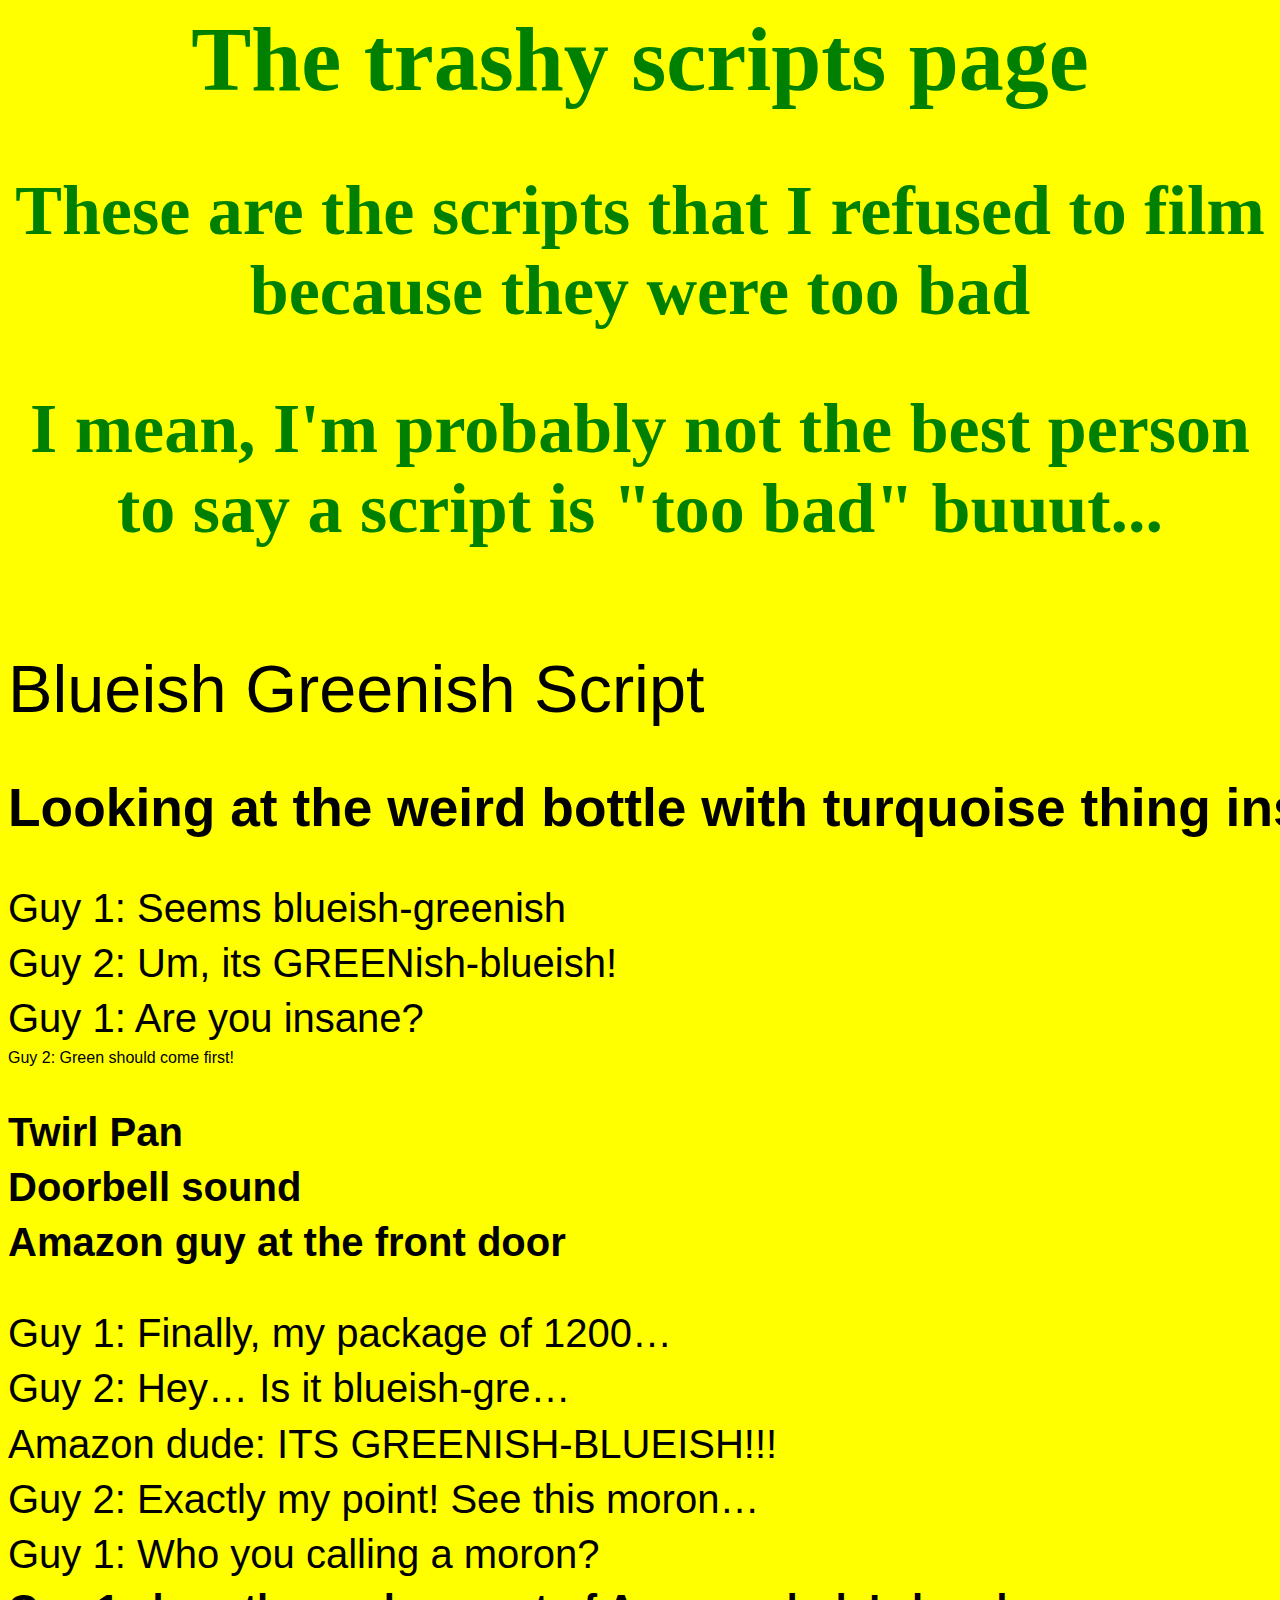
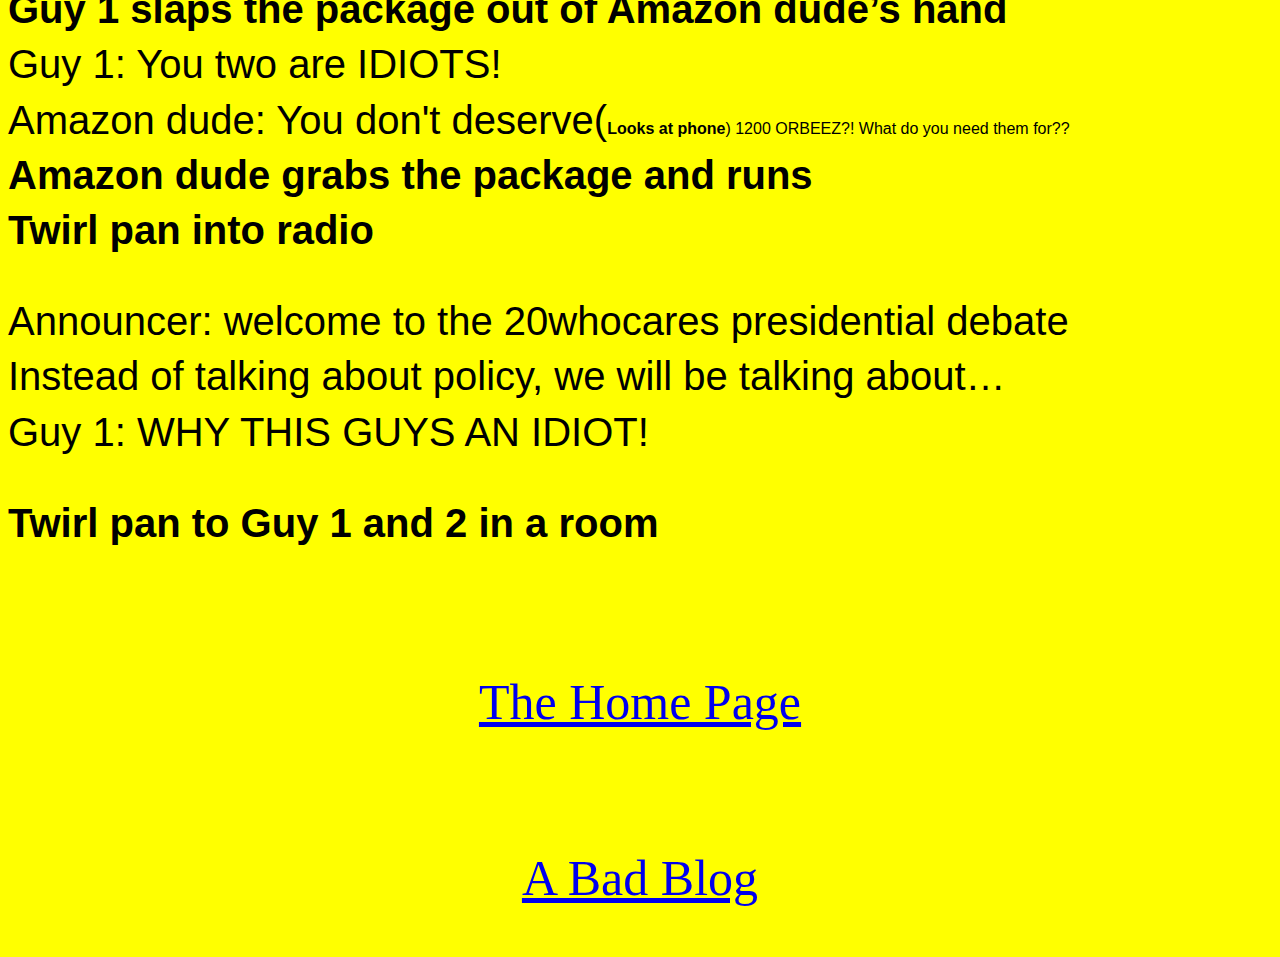
==== commit c2904820: "Update DrunkBadScript.html" ====
--- a/DrunkBadScript.html
+++ b/DrunkBadScript.html
@@ -12,63 +12,63 @@
 <br />
 <br />
 <div dir="ltr" style="line-height: 1.38; margin-bottom: 0pt; margin-top: 0pt;">
-<span style="background-color: transparent; color: black; font-family: &quot;josefin sans&quot; , sans-serif; font-size: 70pt; font-style: normal; font-variant: normal; font-weight: 400; text-decoration: none; vertical-align: baseline; white-space: pre;">Blueish Greenish Script</span></div>
+<span style="background-color: transparent; color: black; font-family: &quot;josefin sans&quot; , sans-serif; font-size: 50pt; font-style: normal; font-variant: normal; font-weight: 400; text-decoration: none; vertical-align: baseline; white-space: pre;">Blueish Greenish Script</span></div>
 <b id="docs-internal-guid-8b914677-7fff-d8ec-27cd-0ef8cbcb0b0e" style="font-weight: normal;"><br /></b>
 <br />
 <div dir="ltr" style="line-height: 1.38; margin-bottom: 0pt; margin-top: 0pt;">
-<span style="background-color: transparent; color: black; font-family: &quot;josefin sans&quot; , sans-serif; font-size: 60pt; font-style: normal; font-variant: normal; font-weight: 700; text-decoration: none; vertical-align: baseline; white-space: pre;">Looking at the weird bottle with turquoise thing inside</span></div>
+<span style="background-color: transparent; color: black; font-family: &quot;josefin sans&quot; , sans-serif; font-size: 40pt; font-style: normal; font-variant: normal; font-weight: 700; text-decoration: none; vertical-align: baseline; white-space: pre;">Looking at the weird bottle with turquoise thing inside</span></div>
 <b style="font-weight: normal;"><br /></b>
 <br />
 <div dir="ltr" style="line-height: 1.38; margin-bottom: 0pt; margin-top: 0pt;">
-<span style="background-color: transparent; color: black; font-family: &quot;josefin sans&quot; , sans-serif; font-size: 50pt; font-style: normal; font-variant: normal; font-weight: 400; text-decoration: none; vertical-align: baseline; white-space: pre;">Guy 1: Seems blueish-greenish</span></div>
+<span style="background-color: transparent; color: black; font-family: &quot;josefin sans&quot; , sans-serif; font-size: 30pt; font-style: normal; font-variant: normal; font-weight: 400; text-decoration: none; vertical-align: baseline; white-space: pre;">Guy 1: Seems blueish-greenish</span></div>
 <div dir="ltr" style="line-height: 1.38; margin-bottom: 0pt; margin-top: 0pt;">
-<span style="background-color: transparent; color: black; font-family: &quot;josefin sans&quot; , sans-serif; font-size: 50pt; font-style: normal; font-variant: normal; font-weight: 400; text-decoration: none; vertical-align: baseline; white-space: pre;">Guy 2: Um, its GREENish-blueish!</span></div>
+<span style="background-color: transparent; color: black; font-family: &quot;josefin sans&quot; , sans-serif; font-size: 30pt; font-style: normal; font-variant: normal; font-weight: 400; text-decoration: none; vertical-align: baseline; white-space: pre;">Guy 2: Um, its GREENish-blueish!</span></div>
 <div dir="ltr" style="line-height: 1.38; margin-bottom: 0pt; margin-top: 0pt;">
-<span style="background-color: transparent; color: black; font-family: &quot;josefin sans&quot; , sans-serif; font-size: 50pt; font-style: normal; font-variant: normal; font-weight: 400; text-decoration: none; vertical-align: baseline; white-space: pre;">Guy 1: Are you insane?</span></div>
+<span style="background-color: transparent; color: black; font-family: &quot;josefin sans&quot; , sans-serif; font-size: 30pt; font-style: normal; font-variant: normal; font-weight: 400; text-decoration: none; vertical-align: baseline; white-space: pre;">Guy 1: Are you insane?</span></div>
 <div dir="ltr" style="line-height: 1.38; margin-bottom: 0pt; margin-top: 0pt;">
-<span style="background-color: transparent; color: black; font-family: &quot;josefin sans&quot; , sans-serif; font-size: 50t; font-style: normal; font-variant: normal; font-weight: 400; text-decoration: none; vertical-align: baseline; white-space: pre;">Guy 2: Green should come first!</span></div>
+<span style="background-color: transparent; color: black; font-family: &quot;josefin sans&quot; , sans-serif; font-size: 30t; font-style: normal; font-variant: normal; font-weight: 400; text-decoration: none; vertical-align: baseline; white-space: pre;">Guy 2: Green should come first!</span></div>
 <b style="font-weight: normal;"><br /></b>
 <br />
 <div dir="ltr" style="line-height: 1.38; margin-bottom: 0pt; margin-top: 0pt;">
-<span style="background-color: transparent; color: black; font-family: &quot;josefin sans&quot; , sans-serif; font-size: 50pt; font-style: normal; font-variant: normal; font-weight: 700; text-decoration: none; vertical-align: baseline; white-space: pre;">Twirl Pan</span></div>
+<span style="background-color: transparent; color: black; font-family: &quot;josefin sans&quot; , sans-serif; font-size: 30pt; font-style: normal; font-variant: normal; font-weight: 700; text-decoration: none; vertical-align: baseline; white-space: pre;">Twirl Pan</span></div>
 <div dir="ltr" style="line-height: 1.38; margin-bottom: 0pt; margin-top: 0pt;">
-<span style="background-color: transparent; color: black; font-family: &quot;josefin sans&quot; , sans-serif; font-size: 50pt; font-style: normal; font-variant: normal; font-weight: 700; text-decoration: none; vertical-align: baseline; white-space: pre;">Doorbell sound</span></div>
+<span style="background-color: transparent; color: black; font-family: &quot;josefin sans&quot; , sans-serif; font-size: 30pt; font-style: normal; font-variant: normal; font-weight: 700; text-decoration: none; vertical-align: baseline; white-space: pre;">Doorbell sound</span></div>
 <div dir="ltr" style="line-height: 1.38; margin-bottom: 0pt; margin-top: 0pt;">
-<span style="background-color: transparent; color: black; font-family: &quot;josefin sans&quot; , sans-serif; font-size: 50pt; font-style: normal; font-variant: normal; font-weight: 700; text-decoration: none; vertical-align: baseline; white-space: pre;">Amazon guy at the front door</span></div>
+<span style="background-color: transparent; color: black; font-family: &quot;josefin sans&quot; , sans-serif; font-size: 30pt; font-style: normal; font-variant: normal; font-weight: 700; text-decoration: none; vertical-align: baseline; white-space: pre;">Amazon guy at the front door</span></div>
 <b style="font-weight: normal;"><br /></b>
 <br />
 <div dir="ltr" style="line-height: 1.38; margin-bottom: 0pt; margin-top: 0pt;">
-<span style="background-color: transparent; color: black; font-family: &quot;josefin sans&quot; , sans-serif; font-size: 50pt; font-style: normal; font-variant: normal; font-weight: 400; text-decoration: none; vertical-align: baseline; white-space: pre;">Guy 1: Finally, my package of 1200…</span></div>
+<span style="background-color: transparent; color: black; font-family: &quot;josefin sans&quot; , sans-serif; font-size: 30pt; font-style: normal; font-variant: normal; font-weight: 400; text-decoration: none; vertical-align: baseline; white-space: pre;">Guy 1: Finally, my package of 1200…</span></div>
 <div dir="ltr" style="line-height: 1.38; margin-bottom: 0pt; margin-top: 0pt;">
-<span style="background-color: transparent; color: black; font-family: &quot;josefin sans&quot; , sans-serif; font-size: 50pt; font-style: normal; font-variant: normal; font-weight: 400; text-decoration: none; vertical-align: baseline; white-space: pre;">Guy 2: Hey… Is it blueish-gre…</span></div>
+<span style="background-color: transparent; color: black; font-family: &quot;josefin sans&quot; , sans-serif; font-size: 30pt; font-style: normal; font-variant: normal; font-weight: 400; text-decoration: none; vertical-align: baseline; white-space: pre;">Guy 2: Hey… Is it blueish-gre…</span></div>
 <div dir="ltr" style="line-height: 1.38; margin-bottom: 0pt; margin-top: 0pt;">
-<span style="background-color: transparent; color: black; font-family: &quot;josefin sans&quot; , sans-serif; font-size: 50pt; font-style: normal; font-variant: normal; font-weight: 400; text-decoration: none; vertical-align: baseline; white-space: pre;">Amazon dude: ITS GREENISH-BLUEISH!!!</span></div>
+<span style="background-color: transparent; color: black; font-family: &quot;josefin sans&quot; , sans-serif; font-size: 30pt; font-style: normal; font-variant: normal; font-weight: 400; text-decoration: none; vertical-align: baseline; white-space: pre;">Amazon dude: ITS GREENISH-BLUEISH!!!</span></div>
 <div dir="ltr" style="line-height: 1.38; margin-bottom: 0pt; margin-top: 0pt;">
-<span style="background-color: transparent; color: black; font-family: &quot;josefin sans&quot; , sans-serif; font-size: 50pt; font-style: normal; font-variant: normal; font-weight: 400; text-decoration: none; vertical-align: baseline; white-space: pre;">Guy 2: Exactly my point! See this moron…</span></div>
+<span style="background-color: transparent; color: black; font-family: &quot;josefin sans&quot; , sans-serif; font-size: 30pt; font-style: normal; font-variant: normal; font-weight: 400; text-decoration: none; vertical-align: baseline; white-space: pre;">Guy 2: Exactly my point! See this moron…</span></div>
 <div dir="ltr" style="line-height: 1.38; margin-bottom: 0pt; margin-top: 0pt;">
-<span style="background-color: transparent; color: black; font-family: &quot;josefin sans&quot; , sans-serif; font-size: 50pt; font-style: normal; font-variant: normal; font-weight: 400; text-decoration: none; vertical-align: baseline; white-space: pre;">Guy 1: Who you calling a moron?</span></div>
+<span style="background-color: transparent; color: black; font-family: &quot;josefin sans&quot; , sans-serif; font-size: 30pt; font-style: normal; font-variant: normal; font-weight: 400; text-decoration: none; vertical-align: baseline; white-space: pre;">Guy 1: Who you calling a moron?</span></div>
 <div dir="ltr" style="line-height: 1.38; margin-bottom: 0pt; margin-top: 0pt;">
-<span style="background-color: transparent; color: black; font-family: &quot;josefin sans&quot; , sans-serif; font-size: 50pt; font-style: normal; font-variant: normal; font-weight: 700; text-decoration: none; vertical-align: baseline; white-space: pre;">Guy 1 slaps the package out of Amazon dude’s hand</span></div>
+<span style="background-color: transparent; color: black; font-family: &quot;josefin sans&quot; , sans-serif; font-size: 30pt; font-style: normal; font-variant: normal; font-weight: 700; text-decoration: none; vertical-align: baseline; white-space: pre;">Guy 1 slaps the package out of Amazon dude’s hand</span></div>
 <div dir="ltr" style="line-height: 1.38; margin-bottom: 0pt; margin-top: 0pt;">
-<span style="background-color: transparent; color: black; font-family: &quot;josefin sans&quot; , sans-serif; font-size: 50pt; font-style: normal; font-variant: normal; font-weight: 400; text-decoration: none; vertical-align: baseline; white-space: pre;">Guy 1: You two are IDIOTS!</span></div>
+<span style="background-color: transparent; color: black; font-family: &quot;josefin sans&quot; , sans-serif; font-size: 30pt; font-style: normal; font-variant: normal; font-weight: 400; text-decoration: none; vertical-align: baseline; white-space: pre;">Guy 1: You two are IDIOTS!</span></div>
 <div dir="ltr" style="line-height: 1.38; margin-bottom: 0pt; margin-top: 0pt;">
-<span style="background-color: transparent; color: black; font-family: &quot;josefin sans&quot; , sans-serif; font-size: 50pt; font-style: normal; font-variant: normal; font-weight: 400; text-decoration: none; vertical-align: baseline; white-space: pre;">Amazon dude: You don't deserve(</span><span style="background-color: transparent; color: black; font-family: &quot;josefin sans&quot; , sans-serif; font-size: 12pt; font-style: normal; font-variant: normal; font-weight: 700; text-decoration: none; vertical-align: baseline; white-space: pre;">Looks at phone</span><span style="background-color: transparent; color: black; font-family: &quot;josefin sans&quot; , sans-serif; font-size: 12pt; font-style: normal; font-variant: normal; font-weight: 400; text-decoration: none; vertical-align: baseline; white-space: pre;">) 1200 ORBEEZ?! What do you need them for??</span></div>
+<span style="background-color: transparent; color: black; font-family: &quot;josefin sans&quot; , sans-serif; font-size: 30pt; font-style: normal; font-variant: normal; font-weight: 400; text-decoration: none; vertical-align: baseline; white-space: pre;">Amazon dude: You don't deserve(</span><span style="background-color: transparent; color: black; font-family: &quot;josefin sans&quot; , sans-serif; font-size: 12pt; font-style: normal; font-variant: normal; font-weight: 700; text-decoration: none; vertical-align: baseline; white-space: pre;">Looks at phone</span><span style="background-color: transparent; color: black; font-family: &quot;josefin sans&quot; , sans-serif; font-size: 12pt; font-style: normal; font-variant: normal; font-weight: 400; text-decoration: none; vertical-align: baseline; white-space: pre;">) 1200 ORBEEZ?! What do you need them for??</span></div>
 <div dir="ltr" style="line-height: 1.38; margin-bottom: 0pt; margin-top: 0pt;">
-<span style="background-color: transparent; color: black; font-family: &quot;josefin sans&quot; , sans-serif; font-size: 50pt; font-style: normal; font-variant: normal; font-weight: 700; text-decoration: none; vertical-align: baseline; white-space: pre;">Amazon dude grabs the package and runs</span></div>
+<span style="background-color: transparent; color: black; font-family: &quot;josefin sans&quot; , sans-serif; font-size: 30pt; font-style: normal; font-variant: normal; font-weight: 700; text-decoration: none; vertical-align: baseline; white-space: pre;">Amazon dude grabs the package and runs</span></div>
 <div dir="ltr" style="line-height: 1.38; margin-bottom: 0pt; margin-top: 0pt;">
-<span style="background-color: transparent; color: black; font-family: &quot;josefin sans&quot; , sans-serif; font-size: 50pt; font-style: normal; font-variant: normal; font-weight: 700; text-decoration: none; vertical-align: baseline; white-space: pre;">Twirl pan into radio</span></div>
+<span style="background-color: transparent; color: black; font-family: &quot;josefin sans&quot; , sans-serif; font-size: 30pt; font-style: normal; font-variant: normal; font-weight: 700; text-decoration: none; vertical-align: baseline; white-space: pre;">Twirl pan into radio</span></div>
 <b style="font-weight: normal;"><br /></b>
 <br />
 <div dir="ltr" style="line-height: 1.38; margin-bottom: 0pt; margin-top: 0pt;">
-<span style="background-color: transparent; color: black; font-family: &quot;josefin sans&quot; , sans-serif; font-size: 50pt; font-style: normal; font-variant: normal; font-weight: 400; text-decoration: none; vertical-align: baseline; white-space: pre;">Announcer: welcome to the 20whocares presidential debate</span></div>
+<span style="background-color: transparent; color: black; font-family: &quot;josefin sans&quot; , sans-serif; font-size: 30pt; font-style: normal; font-variant: normal; font-weight: 400; text-decoration: none; vertical-align: baseline; white-space: pre;">Announcer: welcome to the 20whocares presidential debate</span></div>
 <div dir="ltr" style="line-height: 1.38; margin-bottom: 0pt; margin-top: 0pt;">
-<span style="background-color: transparent; color: black; font-family: &quot;josefin sans&quot; , sans-serif; font-size: 50pt; font-style: normal; font-variant: normal; font-weight: 400; text-decoration: none; vertical-align: baseline; white-space: pre;">Instead of talking about policy, we will be talking about…</span></div>
+<span style="background-color: transparent; color: black; font-family: &quot;josefin sans&quot; , sans-serif; font-size: 30pt; font-style: normal; font-variant: normal; font-weight: 400; text-decoration: none; vertical-align: baseline; white-space: pre;">Instead of talking about policy, we will be talking about…</span></div>
 <div dir="ltr" style="line-height: 1.38; margin-bottom: 0pt; margin-top: 0pt;">
-<span style="background-color: transparent; color: black; font-family: &quot;josefin sans&quot; , sans-serif; font-size: 50pt; font-style: normal; font-variant: normal; font-weight: 400; text-decoration: none; vertical-align: baseline; white-space: pre;">Guy 1: WHY THIS GUYS AN IDIOT!</span></div>
+<span style="background-color: transparent; color: black; font-family: &quot;josefin sans&quot; , sans-serif; font-size: 30pt; font-style: normal; font-variant: normal; font-weight: 400; text-decoration: none; vertical-align: baseline; white-space: pre;">Guy 1: WHY THIS GUYS AN IDIOT!</span></div>
 <b style="font-weight: normal;"><br /></b>
 <br />
 <div dir="ltr" style="line-height: 1.38; margin-bottom: 0pt; margin-top: 0pt;">
-<span style="background-color: transparent; color: black; font-family: &quot;josefin sans&quot; , sans-serif; font-size: 50pt; font-style: normal; font-variant: normal; font-weight: 700; text-decoration: none; vertical-align: baseline; white-space: pre;">Twirl pan to Guy 1 and 2 in a room</span></div>
+<span style="background-color: transparent; color: black; font-family: &quot;josefin sans&quot; , sans-serif; font-size: 30pt; font-style: normal; font-variant: normal; font-weight: 700; text-decoration: none; vertical-align: baseline; white-space: pre;">Twirl pan to Guy 1 and 2 in a room</span></div>
 <br />
 <br />
 
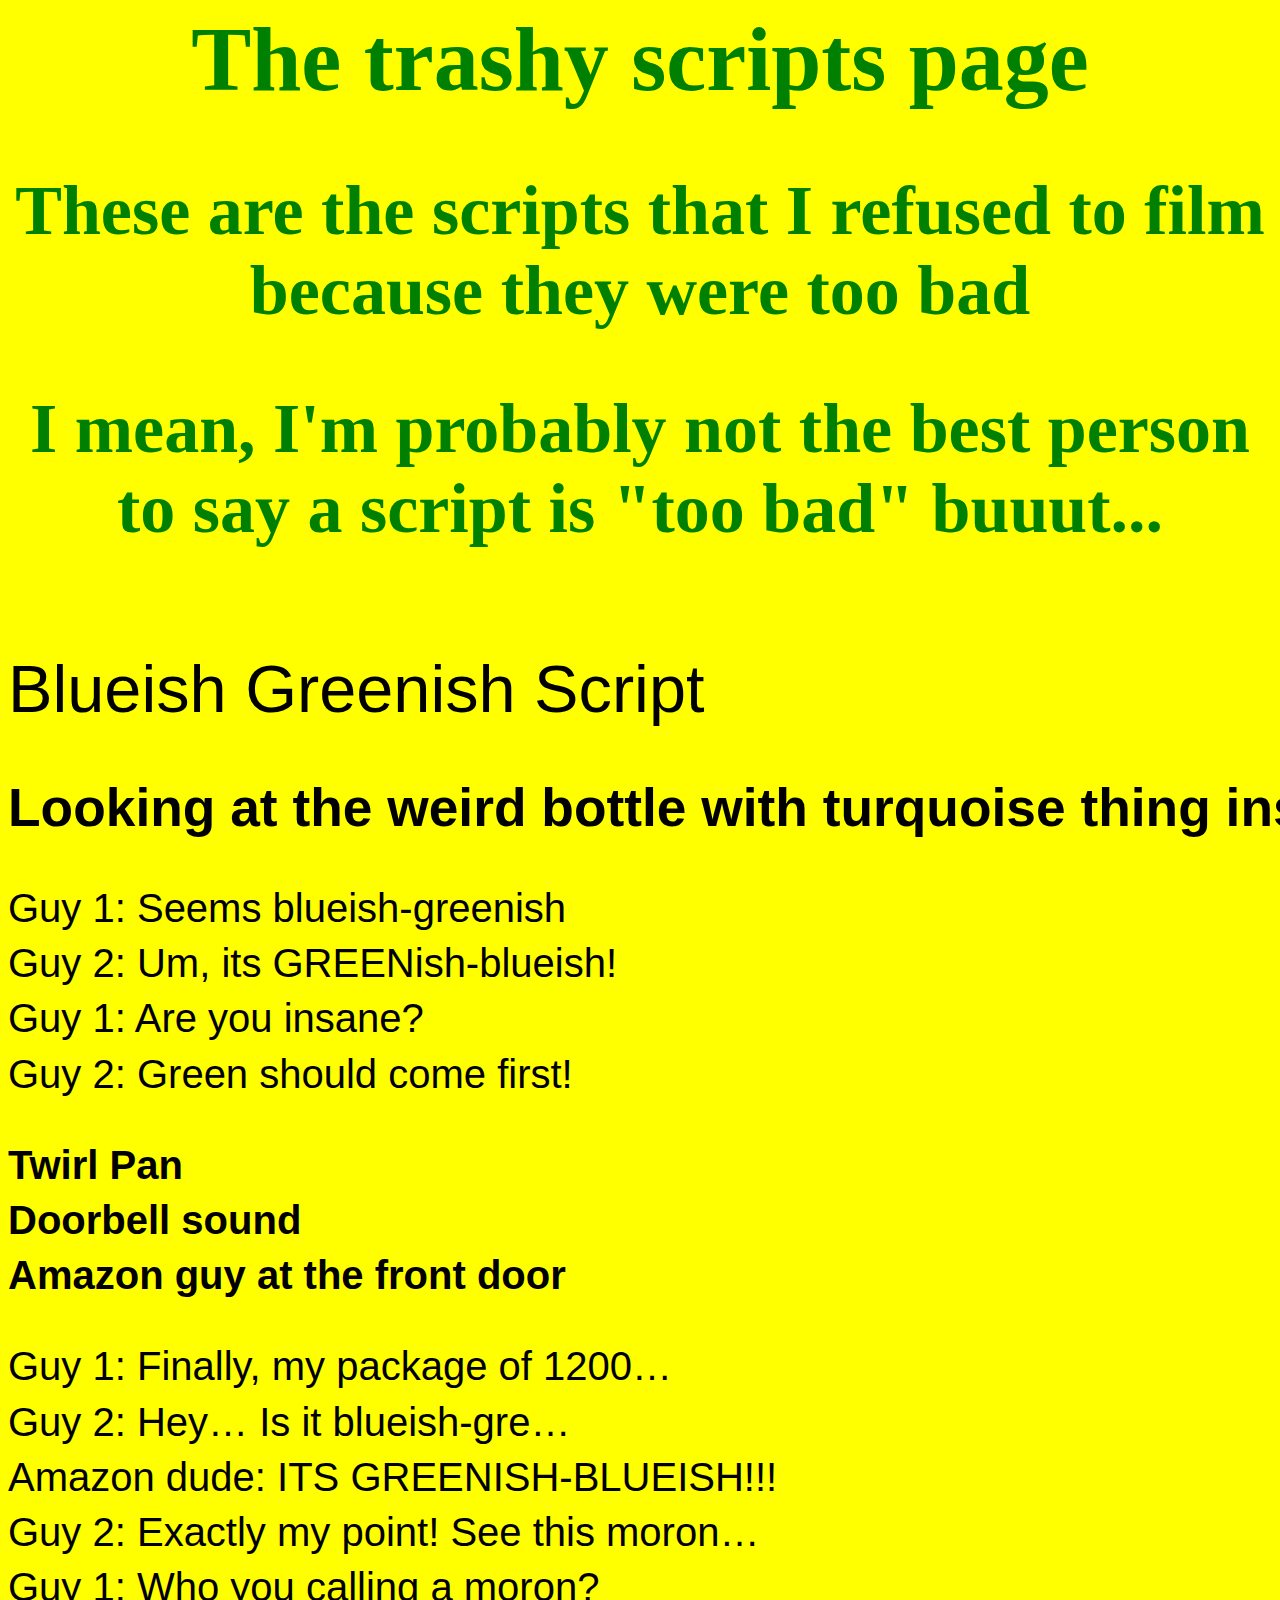
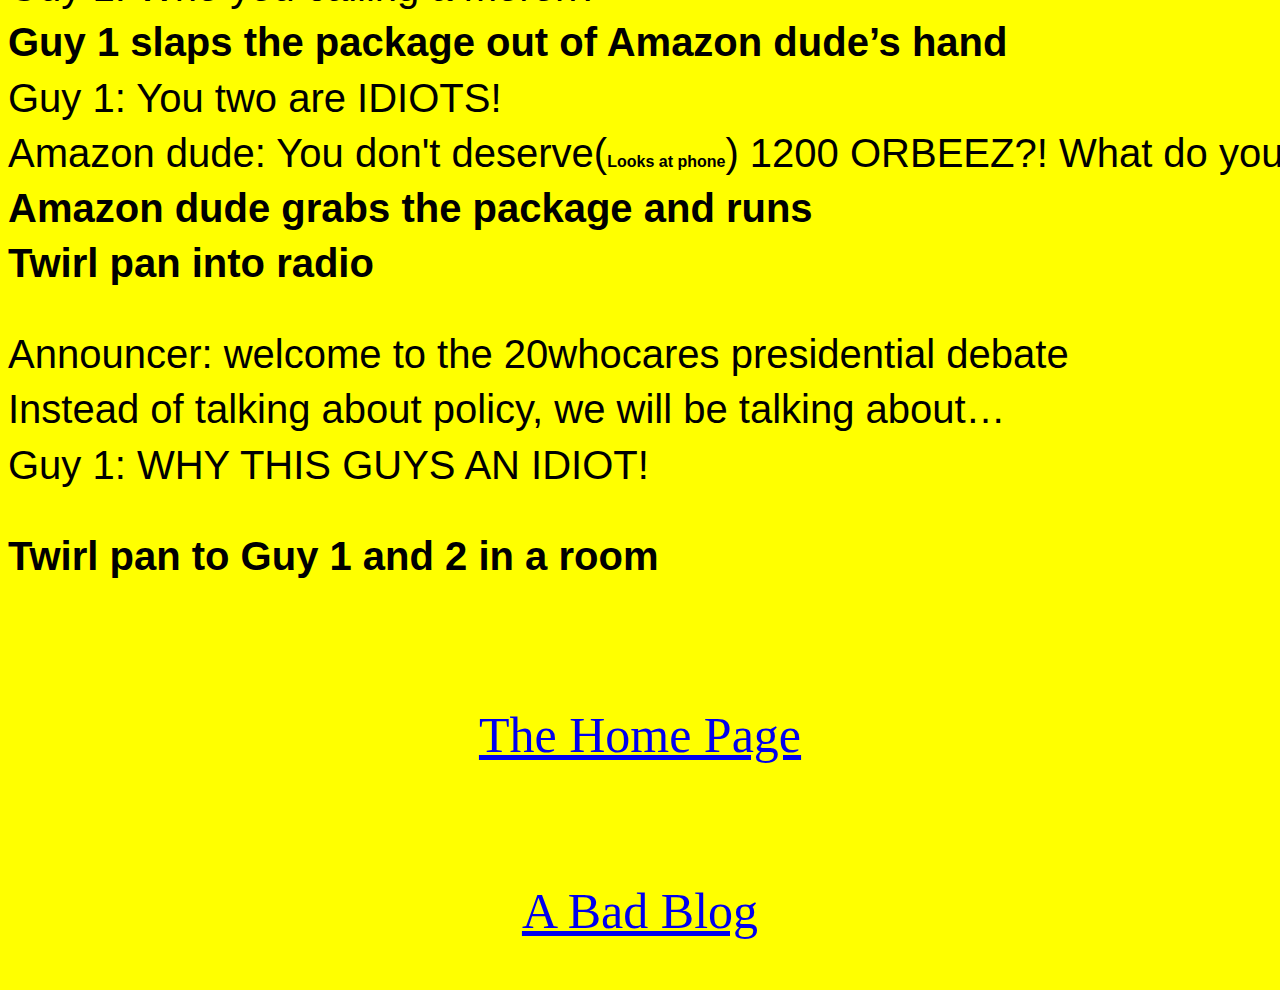
==== commit e03f9fff: "Update DrunkBadScript.html" ====
--- a/DrunkBadScript.html
+++ b/DrunkBadScript.html
@@ -26,7 +26,7 @@
 <div dir="ltr" style="line-height: 1.38; margin-bottom: 0pt; margin-top: 0pt;">
 <span style="background-color: transparent; color: black; font-family: &quot;josefin sans&quot; , sans-serif; font-size: 30pt; font-style: normal; font-variant: normal; font-weight: 400; text-decoration: none; vertical-align: baseline; white-space: pre;">Guy 1: Are you insane?</span></div>
 <div dir="ltr" style="line-height: 1.38; margin-bottom: 0pt; margin-top: 0pt;">
-<span style="background-color: transparent; color: black; font-family: &quot;josefin sans&quot; , sans-serif; font-size: 30t; font-style: normal; font-variant: normal; font-weight: 400; text-decoration: none; vertical-align: baseline; white-space: pre;">Guy 2: Green should come first!</span></div>
+<span style="background-color: transparent; color: black; font-family: &quot;josefin sans&quot; , sans-serif; font-size: 30pt; font-style: normal; font-variant: normal; font-weight: 400; text-decoration: none; vertical-align: baseline; white-space: pre;">Guy 2: Green should come first!</span></div>
 <b style="font-weight: normal;"><br /></b>
 <br />
 <div dir="ltr" style="line-height: 1.38; margin-bottom: 0pt; margin-top: 0pt;">
@@ -52,7 +52,7 @@
 <div dir="ltr" style="line-height: 1.38; margin-bottom: 0pt; margin-top: 0pt;">
 <span style="background-color: transparent; color: black; font-family: &quot;josefin sans&quot; , sans-serif; font-size: 30pt; font-style: normal; font-variant: normal; font-weight: 400; text-decoration: none; vertical-align: baseline; white-space: pre;">Guy 1: You two are IDIOTS!</span></div>
 <div dir="ltr" style="line-height: 1.38; margin-bottom: 0pt; margin-top: 0pt;">
-<span style="background-color: transparent; color: black; font-family: &quot;josefin sans&quot; , sans-serif; font-size: 30pt; font-style: normal; font-variant: normal; font-weight: 400; text-decoration: none; vertical-align: baseline; white-space: pre;">Amazon dude: You don't deserve(</span><span style="background-color: transparent; color: black; font-family: &quot;josefin sans&quot; , sans-serif; font-size: 12pt; font-style: normal; font-variant: normal; font-weight: 700; text-decoration: none; vertical-align: baseline; white-space: pre;">Looks at phone</span><span style="background-color: transparent; color: black; font-family: &quot;josefin sans&quot; , sans-serif; font-size: 12pt; font-style: normal; font-variant: normal; font-weight: 400; text-decoration: none; vertical-align: baseline; white-space: pre;">) 1200 ORBEEZ?! What do you need them for??</span></div>
+<span style="background-color: transparent; color: black; font-family: &quot;josefin sans&quot; , sans-serif; font-size: 30pt; font-style: normal; font-variant: normal; font-weight: 400; text-decoration: none; vertical-align: baseline; white-space: pre;">Amazon dude: You don't deserve(</span><span style="background-color: transparent; color: black; font-family: &quot;josefin sans&quot; , sans-serif; font-size: 12pt; font-style: normal; font-variant: normal; font-weight: 700; text-decoration: none; vertical-align: baseline; white-space: pre;">Looks at phone</span><span style="background-color: transparent; color: black; font-family: &quot;josefin sans&quot; , sans-serif; font-size: 30pt; font-style: normal; font-variant: normal; font-weight: 400; text-decoration: none; vertical-align: baseline; white-space: pre;">) 1200 ORBEEZ?! What do you need them for??</span></div>
 <div dir="ltr" style="line-height: 1.38; margin-bottom: 0pt; margin-top: 0pt;">
 <span style="background-color: transparent; color: black; font-family: &quot;josefin sans&quot; , sans-serif; font-size: 30pt; font-style: normal; font-variant: normal; font-weight: 700; text-decoration: none; vertical-align: baseline; white-space: pre;">Amazon dude grabs the package and runs</span></div>
 <div dir="ltr" style="line-height: 1.38; margin-bottom: 0pt; margin-top: 0pt;">
